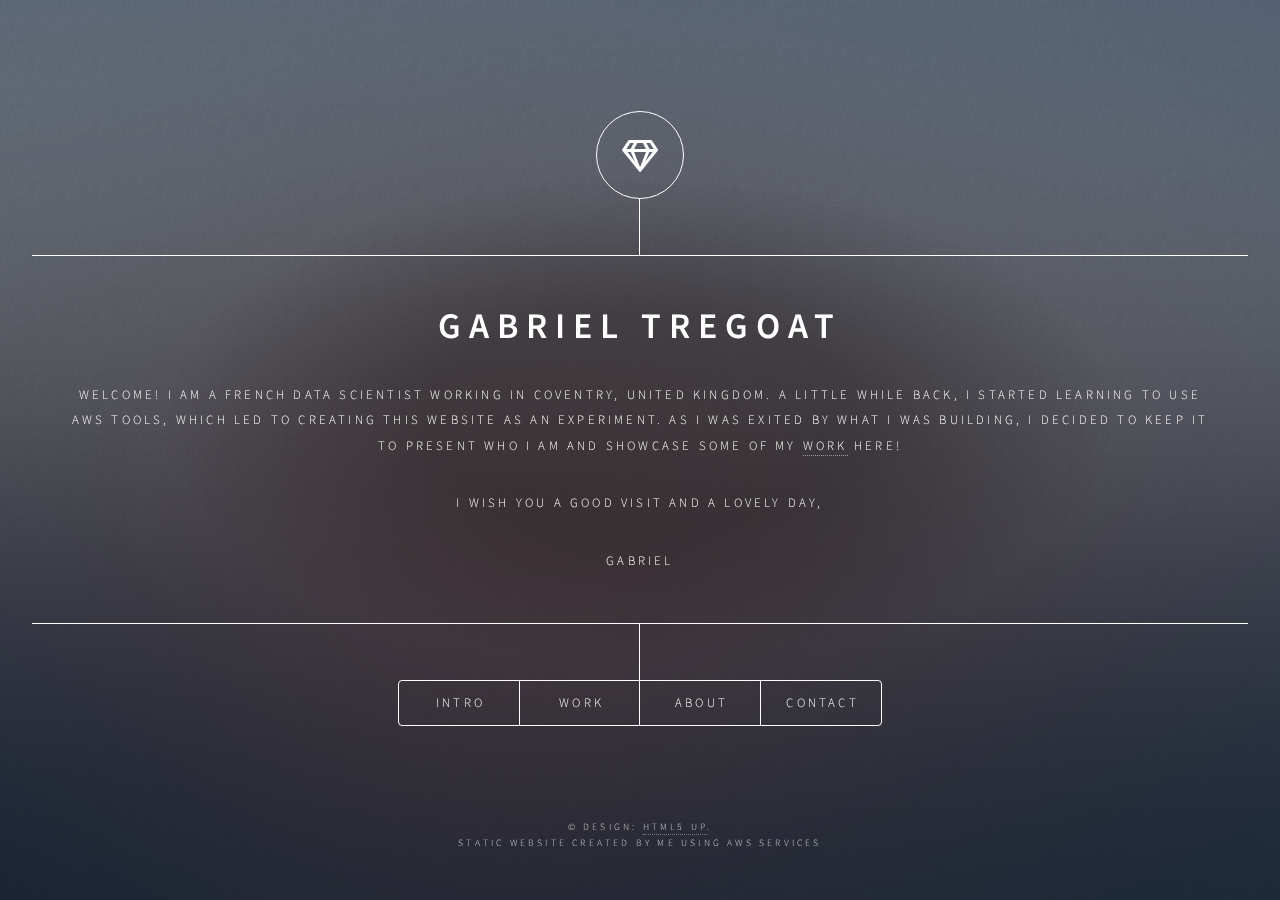
==== index.html @ 1efc9847 "Typo fix in data engineering toolKit, added photo for the "about" section, added docker in data engi" ====
<!DOCTYPE HTML>
<!--
	Dimension by HTML5 UP
	html5up.net | @ajlkn
	Free for personal and commercial use under the CCA 3.0 license (html5up.net/license)
-->
<html>
	<head>
		<title>Gabriel Tregoat</title>
		<meta charset="utf-8" />
		<meta name="viewport" content="width=device-width, initial-scale=1, user-scalable=no" />
		<link rel="stylesheet" href="assets/css/main.css" />
		<noscript><link rel="stylesheet" href="assets/css/noscript.css" /></noscript>
		<link rel="stylesheet" href="assets/css/main.css" />
		<link rel="shortcut icon" href="images/icon.ico" />
	</head>
	<body class="is-preload">

		<!-- Wrapper -->
			<div id="wrapper">

				<!-- Header -->
					<header id="header">
						<div class="logo">
							<span class="icon fa-gem"></span>
						</div>
						<div class="content">
							<div class="inner">
								<h1>Gabriel Tregoat</h1>
								<p><p> Welcome! I am a French data scientist working in Coventry, United Kingdom.
									A little while back, I started learning
									to use AWS tools, which led to creating this website
									as an experiment. As I was exited by what I was building, I decided to keep it to
									present who I am and showcase some of my <a href="#work">work</a> here!</p>
									<p>
									I wish you a good visit and a lovely day,
									</p>
								<p>
									Gabriel
								</p>
							</div>
						</div>
						<nav>
							<ul>
								<li><a href="#intro">Intro</a></li>
								<li><a href="#work">Work</a></li>
								<li><a href="#about">About</a></li>
								<li><a href="#contact">Contact</a></li>
								<!--<li><a href="#elements">Elements</a></li>-->
							</ul>
						</nav>
					</header>

				<!-- Main -->
					<div id="main">

						<!-- Intro -->
							<article id="intro">
								<h2 class="major">Intro</h2>
								<span class="image intro"><img src="images/me.jpg" alt="" /></span>
								<p style="margin-top: 30px">
								I am a data scientist working for Shell Energy in Coventry, United Kingdom, where I moved
								3 years ago. Originally from Paris, I went to study in Nantes to get a master's degree in
								engineering from Ecole Centrale de Nantes and another in business management from Audencia
								Business School. I then moved to the United States for a semester in Boston University,
								before joining Shell Energy in September 2017.
								</p>
								<p>
								My data science journey began when I interned in Telecom ParisTech in 2016. I was working
								creating an experiment to record EEG signals of people listening to music to retrieve the
								instrument they were focusing on (a paper was <a href="https://www.isca-speech.org/archive/SMM_2019/pdfs/SMM19_paper_17.pdf">published</a>!).
								</p>
								<p>
								At Shell Energy, my initial focus was Natural Language Processing, mainly sentiment
								analysis and text classification, often using deep learning (for which I have a keen interest).
								However, my projects vary in topic and recently my main focus has been binary classification
								in a problem where feature engineering is key.
								</p>
								<p>
								I am also a Cloud enthusiast (really, its the future, if not the present!). To understand
								it better and to be able to use cloud services, I have started learning AWS services
								about a year ago (sadly my free trial is over). This website is actually hosted on S3
								(other services are also used in the process but lets try to avoid a name dropping session
								in the intro!).
								</p>
								<p>
								On a more personal note, I love music and I have been practicing the guitar for around
								20 years. I particularly enjoy listening to progressive rock styles and jazz, playing
								in bands (in rehearsed settings or improvised jams), and writing music (I've written an
								album, of which two tracks were recorded!).
								</p>



							</article>

						<!-- Work -->
							<article id="work">
								<h2 class="major">Work</h2>
								<span class="image main"><img src="images/work.jpg" alt="" /></span>
								<!-- GitHub -->
								<h3 class="section"><img src="images/github.png" >  Github</h3>
								<a> <a href="https://github.com/gtregoat">Link to my GitHub account</a> </a></p>
								<p>Projects on my github include:
								<ul>
								  <li>Kaggle's titanic dataset with Spark on databricks</li>
								  <li>Catboost test: how it performs and model inspection intefrations (e.g. SHAP)</li>
							      <li>Quarantine popups, a Kivy (python) app that reminds me to exercise when I work from home.</li>
								  <li>This website, for which every push to master triggers a build and pushes it
								  to s3. </li>
								</ul>
								</p>
								<!-- Kaggle -->
								<h3 class="section"><img src="images/Kaggle_logo.png" width="75" height="25"></h3>
								<a> <a href="https://www.kaggle.com/gtregoat">Link to my Kaggle profile</a> </a></p>
								<p>Projects on Kaggle:
								<ul>
								  <li>Catboost notebook on the titanic dataset</li>
								  <li>spooky author identification (using fasttext, no notebook available)</li>
								</ul>
								</p>
							</article>

						<!-- About -->
							<article id="about">
								<h2 class="major">About</h2>
								<span class="image main"><img src="images/about.jpg" alt="" /></span>
							<h3 class="section">
							Technology stack
							</h3>
								<h4>General</h4>
							<table style="width:100%; table-layout: fixed;" >
							  <tr>
								<th style="width: 30%;"></th>
								<th style="width: 70%;"></th>
							  </tr>
							  <tr>
								<td><img src="images/python.png" style="width:100%"/></td>
								<td style="word-wrap: break-word;">
									Python has been my main programming language since 2016. I use it for creating
									machine learning models, data engineering and more general applications (creating
									web apps, UIs, dashboards...). Pluralsight score for core language: 240 (265
									for data analysis).
									<br>
									<img src="images/python_plur_cert.png" style="width: 100%">
								</td>

							  </tr>
								<tr>
								<td ><img src="images/pycharm_logo.png" style="width:30%; margin-right: 10px; vertical-align: middle"/>Pycharm</td>
								<td style="word-wrap: break-word;">Pycharm is my IDE of choice. I use it for python as well as for SQL, shell scripts,
									and web development.
								</td>
							  </tr>

								<tr>
								<td ><img src="images/terminal_logo.png" style="width:35%; margin-right: 10px; vertical-align: middle"/>Bash & Linux</td>
								<td style="word-wrap: break-word;">I use linux on a daily basis and write shell scripts to automate tasks and
									orchestrate jobs.
								</td>
							  </tr>

							<td ><img src="images/office_calc_logo.png" style="width:35%; margin-right: 10px; vertical-align: middle"/>Office tools</td>
								<td> Microsoft office suite, Google business suite, Lyx (LaTeX editor)
								</td>
							  </tr>

							</table>

							<h4>Machine learning toolkit</h4>
							<table style="width:100%; table-layout: fixed;" >
							  <tr>
								<th style="width: 30%;"></th>
								<th style="width: 70%;"></th>
							  </tr>
							  <tr>
								<td><img src="images/sklearn_logo.png" style="width:100%"/></td>
								<td style="word-wrap: break-word;">
									Scikit learn is one of the main libraries that I use, and I always write my code
									in accordance with the scikit learn API.
								</td></tr>
							<tr>
							<td><img src="images/XGBoost_logo.png" style="width:52%"/>Algorithms with sklearn</td>
								<td style="word-wrap: break-word;">
									I use other algorithms in conjunction with scikit learn (e.g. in a pipeline). These
									include XGBoost and Catboost (and I have a catboost test on my kaggle / git account!)
								</td>
								</tr>

							<tr>
							<td><img src="images/keras-tensorflow-logo.jpg" style="width:100%"/><br>Deep learning</td>
								<td style="word-wrap: break-word;">
									I use keras and tensorflow for building deep learning models. I have worked mainly
									on NLP projects (sentiment analysis, text classification, topic modelling).
								</td>
								</tr>

							<tr>
							<td><img src="images/cloud_logo.png" style="width:30%; margin-right: 10px; "/>Cloud tools</td>
								<td style="word-wrap: break-word;">
									I use AWS Sagemaker and its built in algorithms (e.g. DeepAR), as well as Databricks.
								</td>
								</tr>

							<tr>
							<td style="text-align: center"><img src="images/model_explainability.png" style="height: 70%; width: 100%; margin-right: 10px; margin-left: 20px; align-content: center"/>
								Explainability</td>
								<td style="word-wrap: break-word;">
								My tool of choice for explaining models is SHAP: it helps me explore how a variable influences
								the model's output, how important the variables are, and gives an idea of what variables
								explain a prediction and how they influenced it. Other good tools: LIME, ELI5.
								</td>
								</tr>

							</table>


							<h4>Data engineering toolkit</h4>
							<table style="width:100%; table-layout: fixed;" >
							  <tr>
								<th style="width: 30%;"></th>
								<th style="width: 70%;"></th>
							  </tr>

							  <tr>
								<td><img src="images/hadoop_logo.png" style="width:100%"/></td>
								<td style="word-wrap: break-word;">
								When transforming data, my main tool for heavy lifting is Hadoop, that I use mainly
								through Impala and Hive SQL languages. I also use web HDFS for custom python libraries
								for optimised data manipulation and loading outside of a hadoop cluster.
								</td></tr>

							<tr>
							<td><img src="images/pandas_logo.jpg" style="width:100%"/></td>
							<td style="word-wrap: break-word;">
							Pandas is my main data manipulation tool when using python, usually when the heavy lifting
							has been done in another parallel processing optimised tool (e.g. SQL).
							</td></tr>

							<tr>
							<td><img src="images/spark_logo.png" style="width:70%; margin-right: 10px; "/></td>
								<td style="word-wrap: break-word;">
									I occasionally use spark instead of the combination impala SQL + pandas. If I'm
									on a machine learning task, I usually end up using toPandas.
								</td>
								</tr>

							<tr>
							<td><img src="images/aws_logo.png" style="width:70%; margin-right: 10px; "/></td>
								<td style="word-wrap: break-word;">
								I currently mainly use serverless services such as s3, lambda, code pipeline... I am currently
								pursuing the cloud practitioner certification.
								</td>
								</tr>

							<tr>
							<td><img src="images/docker_logo.png" style="width:60%; "/></td>
								<td style="word-wrap: break-word;">
								I have basic docker knowledge that allows me to build an app once to run everywhere without
								fighting with python for dependencies or versions.
								</td>
							</tr>

							<tr>
							<td><img src="images/joblib_logo.svg" style="width:50%; "/></td>
								<td style="word-wrap: break-word;">
								I use joblib as my main parallel compute tool when coding in python. I also have an interest in Dask.
								</td>
								</tr>

							</table>

							<h4>Data Viz'</h4>
							<table style="width:100%; table-layout: fixed;" >
							  <tr>
								<th style="width: 30%;"></th>
								<th style="width: 70%;"></th>
							  </tr>

							  <tr>
								<td style="vertical-align: center; text-align: center"><img src="images/tableau.png" style="width:40%"/>Tableau</td>
								<td style="word-wrap: break-word;">
								I use Tableau for creating dashboards and stories to deliver insights to business stakeholders.
								</td></tr>

							<tr>
								<td><img src="images/dash_logo.png" style="width:100%"/></td>
								<td style="word-wrap: break-word;">
								I use Dash when I need custom data calculations or interactions that I could not get using Tableau.
								</td></tr>

							</table>

							</h4>
							<h3>Education</h3>
							<h4 class="section"><img src="images/logo_ecn.png" width=15% align="left" style="vertical-align: middle; margin-right: 10px">
								Master: Data processing applied to imagery, biomedical and audio </h4>
							<p>After learning the basics of various engineering topics, I specialised in data processing,
							mainly out of interest for audio at the time (as I am a musician, and I was doing sound engineering
							at a few concerts). This computer science speciality was heavy in Matlab and
							included machine learning courses which led me to pursue an internship
							then a career in this field.
							</p>

							<h4 class="section"><img src="images/logo_audencia.png" width=20% align="left" style="vertical-align: middle; margin-right: 10px">
								Master: business management</h4>
							<p>I studied business in parallel to my engineering education. After general business courses
							on a number of topics such as marketing and finance, I majored in management control as I
							strive to understand how operations are run, how all parts of a company tie together and
							how I can help with my technical skills.
							</p>

							<h4 class="section"><img src="images/boston-university-logo.png" width=12% align="left" style="vertical-align: middle; margin-right: 10px">
								Business management semester</h4>
							<p>I went to Boston University (Massachusetts, USA) to improve my business knowledge in
							several fields I was interested in, as well as see how things are done abroad. Among other things, I
							followed a course on startup finance where I learned to draft business plans to evaluate
							the benefits of a project, which perfected my financial piloting skills acquired at Audencia.
							I also learned project management techniques, of which I now follow the Agile methodology.
							</p>


							</article>

						<!-- Contact -->
							<article id="contact">
								<h2 class="major">Contact</h2>
								<form method="post" action="#">
									<div class="fields">
										<div class="field half">
											<label for="name">Name</label>
											<input type="text" name="name" id="name" />
										</div>
										<div class="field half">
											<label for="email">Email</label>
											<input type="text" name="email" id="email" />
										</div>
										<div class="field">
											<label for="message">Message</label>
											<textarea name="message" id="message" rows="4"></textarea>
										</div>
									</div>
									<ul class="actions">
										<li><input type="submit" value="Send Message" onClick="submitToAPI(event)" class="primary" /></li>
										<li><input type="reset" value="Reset" /></li>
									</ul>
								</form>
								<ul class="icons">
									<li><a href="#" class="icon brands fa-twitter"><span class="label">Twitter</span></a></li>
									<li><a href="#" class="icon brands fa-facebook-f"><span class="label">Facebook</span></a></li>
									<li><a href="#" class="icon brands fa-instagram"><span class="label">Instagram</span></a></li>
									<li><a href="#" class="icon brands fa-github"><span class="label">GitHub</span></a></li>
								</ul>
							</article>

						<!-- Elements -->
							<article id="elements">
								<h2 class="major">Elements</h2>

								<section>
									<h3 class="major">Text</h3>
									<p>This is <b>bold</b> and this is <strong>strong</strong>. This is <i>italic</i> and this is <em>emphasized</em>.
									This is <sup>superscript</sup> text and this is <sub>subscript</sub> text.
									This is <u>underlined</u> and this is code: <code>for (;;) { ... }</code>. Finally, <a href="#">this is a link</a>.</p>
									<hr />
									<h2>Heading Level 2</h2>
									<h3>Heading Level 3</h3>
									<h4>Heading Level 4</h4>
									<h5>Heading Level 5</h5>
									<h6>Heading Level 6</h6>
									<hr />
									<h4>Blockquote</h4>
									<blockquote>Fringilla nisl. Donec accumsan interdum nisi, quis tincidunt felis sagittis eget tempus euismod. Vestibulum ante ipsum primis in faucibus vestibulum. Blandit adipiscing eu felis iaculis volutpat ac adipiscing accumsan faucibus. Vestibulum ante ipsum primis in faucibus lorem ipsum dolor sit amet nullam adipiscing eu felis.</blockquote>
									<h4>Preformatted</h4>
									<pre><code>i = 0;

while (!deck.isInOrder()) {
    print 'Iteration ' + i;
    deck.shuffle();
    i++;
}

print 'It took ' + i + ' iterations to sort the deck.';</code></pre>
								</section>

								<section>
									<h3 class="major">Lists</h3>

									<h4>Unordered</h4>
									<ul>
										<li>Dolor pulvinar etiam.</li>
										<li>Sagittis adipiscing.</li>
										<li>Felis enim feugiat.</li>
									</ul>

									<h4>Alternate</h4>
									<ul class="alt">
										<li>Dolor pulvinar etiam.</li>
										<li>Sagittis adipiscing.</li>
										<li>Felis enim feugiat.</li>
									</ul>

									<h4>Ordered</h4>
									<ol>
										<li>Dolor pulvinar etiam.</li>
										<li>Etiam vel felis viverra.</li>
										<li>Felis enim feugiat.</li>
										<li>Dolor pulvinar etiam.</li>
										<li>Etiam vel felis lorem.</li>
										<li>Felis enim et feugiat.</li>
									</ol>
									<h4>Icons</h4>
									<ul class="icons">
										<li><a href="#" class="icon brands fa-twitter"><span class="label">Twitter</span></a></li>
										<li><a href="#" class="icon brands fa-facebook-f"><span class="label">Facebook</span></a></li>
										<li><a href="#" class="icon brands fa-instagram"><span class="label">Instagram</span></a></li>
										<li><a href="#" class="icon brands fa-github"><span class="label">Github</span></a></li>
									</ul>

									<h4>Actions</h4>
									<ul class="actions">
										<li><a href="#" class="button primary">Default</a></li>
										<li><a href="#" class="button">Default</a></li>
									</ul>
									<ul class="actions stacked">
										<li><a href="#" class="button primary">Default</a></li>
										<li><a href="#" class="button">Default</a></li>
									</ul>
								</section>

								<section>
									<h3 class="major">Table</h3>
									<h4>Default</h4>
									<div class="table-wrapper">
										<table>
											<thead>
												<tr>
													<th>Name</th>
													<th>Description</th>
													<th>Price</th>
												</tr>
											</thead>
											<tbody>
												<tr>
													<td>Item One</td>
													<td>Ante turpis integer aliquet porttitor.</td>
													<td>29.99</td>
												</tr>
												<tr>
													<td>Item Two</td>
													<td>Vis ac commodo adipiscing arcu aliquet.</td>
													<td>19.99</td>
												</tr>
												<tr>
													<td>Item Three</td>
													<td> Morbi faucibus arcu accumsan lorem.</td>
													<td>29.99</td>
												</tr>
												<tr>
													<td>Item Four</td>
													<td>Vitae integer tempus condimentum.</td>
													<td>19.99</td>
												</tr>
												<tr>
													<td>Item Five</td>
													<td>Ante turpis integer aliquet porttitor.</td>
													<td>29.99</td>
												</tr>
											</tbody>
											<tfoot>
												<tr>
													<td colspan="2"></td>
													<td>100.00</td>
												</tr>
											</tfoot>
										</table>
									</div>

									<h4>Alternate</h4>
									<div class="table-wrapper">
										<table class="alt">
											<thead>
												<tr>
													<th>Name</th>
													<th>Description</th>
													<th>Price</th>
												</tr>
											</thead>
											<tbody>
												<tr>
													<td>Item One</td>
													<td>Ante turpis integer aliquet porttitor.</td>
													<td>29.99</td>
												</tr>
												<tr>
													<td>Item Two</td>
													<td>Vis ac commodo adipiscing arcu aliquet.</td>
													<td>19.99</td>
												</tr>
												<tr>
													<td>Item Three</td>
													<td> Morbi faucibus arcu accumsan lorem.</td>
													<td>29.99</td>
												</tr>
												<tr>
													<td>Item Four</td>
													<td>Vitae integer tempus condimentum.</td>
													<td>19.99</td>
												</tr>
												<tr>
													<td>Item Five</td>
													<td>Ante turpis integer aliquet porttitor.</td>
													<td>29.99</td>
												</tr>
											</tbody>
											<tfoot>
												<tr>
													<td colspan="2"></td>
													<td>100.00</td>
												</tr>
											</tfoot>
										</table>
									</div>
								</section>

								<section>
									<h3 class="major">Buttons</h3>
									<ul class="actions">
										<li><a href="#" class="button primary">Primary</a></li>
										<li><a href="#" class="button">Default</a></li>
									</ul>
									<ul class="actions">
										<li><a href="#" class="button">Default</a></li>
										<li><a href="#" class="button small">Small</a></li>
									</ul>
									<ul class="actions">
										<li><a href="#" class="button primary icon solid fa-download">Icon</a></li>
										<li><a href="#" class="button icon solid fa-download">Icon</a></li>
									</ul>
									<ul class="actions">
										<li><span class="button primary disabled">Disabled</span></li>
										<li><span class="button disabled">Disabled</span></li>
									</ul>
								</section>

								<section>
									<h3 class="major">Form</h3>
									<form method="post" action="#">
										<div class="fields">
											<div class="field half">
												<label for="demo-name">Name</label>
												<input type="text" name="demo-name" id="demo-name" value="" placeholder="Jane Doe" />
											</div>
											<div class="field half">
												<label for="demo-email">Email</label>
												<input type="email" name="demo-email" id="demo-email" value="" placeholder="jane@untitled.tld" />
											</div>
											<div class="field">
												<label for="demo-category">Category</label>
												<select name="demo-category" id="demo-category">
													<option value="">-</option>
													<option value="1">Manufacturing</option>
													<option value="1">Shipping</option>
													<option value="1">Administration</option>
													<option value="1">Human Resources</option>
												</select>
											</div>
											<div class="field half">
												<input type="radio" id="demo-priority-low" name="demo-priority" checked>
												<label for="demo-priority-low">Low</label>
											</div>
											<div class="field half">
												<input type="radio" id="demo-priority-high" name="demo-priority">
												<label for="demo-priority-high">High</label>
											</div>
											<div class="field half">
												<input type="checkbox" id="demo-copy" name="demo-copy">
												<label for="demo-copy">Email me a copy</label>
											</div>
											<div class="field half">
												<input type="checkbox" id="demo-human" name="demo-human" checked>
												<label for="demo-human">Not a robot</label>
											</div>
											<div class="field">
												<label for="demo-message">Message</label>
												<textarea name="demo-message" id="demo-message" placeholder="Enter your message" rows="6"></textarea>
											</div>
										</div>
										<ul class="actions">
											<li><input type="submit" value="Send Message" class="primary" /></li>
											<li><input type="reset" value="Reset" /></li>
										</ul>
									</form>
								</section>

							</article>

					</div>

				<!-- Footer -->
					<footer id="footer">
						<p class="copyright">&copy; Design: <a href="https://html5up.net">HTML5 UP</a>.</p>
						<p class="copyright"> Static website created by me using AWS services</p>
					</footer>

			</div>

		<!-- BG -->
			<div id="bg"></div>

		<!-- Scripts -->
			<script src="assets/js/jquery.min.js"></script>
			<script src="assets/js/browser.min.js"></script>
			<script src="assets/js/breakpoints.min.js"></script>
			<script src="assets/js/util.js"></script>
			<script src="assets/js/main.js"></script>

	</body>
</html>
---- assets/css/main.css ----
@import url(fontawesome-all.min.css);
@import url("https://fonts.googleapis.com/css?family=Source+Sans+Pro:300italic,600italic,300,600");

/*
	Dimension by HTML5 UP
	html5up.net | @ajlkn
	Free for personal and commercial use under the CCA 3.0 license (html5up.net/license)
*/

html, body, div, span, applet, object,
iframe, h1, h2, h3, h4, h5, h6, p, blockquote,
pre, a, abbr, acronym, address, big, cite,
code, del, dfn, em, img, ins, kbd, q, s, samp,
small, strike, strong, sub, sup, tt, var, b,
u, i, center, dl, dt, dd, ol, ul, li, fieldset,
form, label, legend, table, caption, tbody,
tfoot, thead, tr, th, td, article, aside,
canvas, details, embed, figure, figcaption,
footer, header, hgroup, menu, nav, output, ruby,
section, summary, time, mark, audio, video {
	margin: 0;
	padding: 0;
	border: 0;
	font-size: 100%;
	font: inherit;
	vertical-align: baseline;}

article, aside, details, figcaption, figure,
footer, header, hgroup, menu, nav, section {
	display: block;}

body {
	line-height: 1;
}

ol, ul {
	list-style: none;
}

blockquote, q {
	quotes: none;
}

	blockquote:before, blockquote:after, q:before, q:after {
		content: '';
		content: none;
	}

table {
	border-collapse: collapse;
	border-spacing: 0;
}

body {
	-webkit-text-size-adjust: none;
}

mark {
	background-color: transparent;
	color: inherit;
}

input::-moz-focus-inner {
	border: 0;
	padding: 0;
}

input, select, textarea {
	-moz-appearance: none;
	-webkit-appearance: none;
	-ms-appearance: none;
	appearance: none;
}

/* Basic */

	@-ms-viewport {
		width: device-width;
	}

	@media screen and (max-width: 480px) {

		html, body {
			min-width: 320px;
		}

	}

	html {
		box-sizing: border-box;
	}

	*, *:before, *:after {
		box-sizing: inherit;
	}

	body {
		background: #1b1f22;
	}

		body.is-preload *, body.is-preload *:before, body.is-preload *:after {
			-moz-animation: none !important;
			-webkit-animation: none !important;
			-ms-animation: none !important;
			animation: none !important;
			-moz-transition: none !important;
			-webkit-transition: none !important;
			-ms-transition: none !important;
			transition: none !important;
		}

/* Type */

	html {
		font-size: 16pt;
	}

		@media screen and (max-width: 1680px) {

			html {
				font-size: 12pt;
			}

		}

		@media screen and (max-width: 736px) {

			html {
				font-size: 11pt;
			}

		}

		@media screen and (max-width: 360px) {

			html {
				font-size: 10pt;
			}

		}

	body, input, select, textarea {
		color: #ffffff;
		font-family: "Source Sans Pro", sans-serif;
		font-weight: 300;
		font-size: 1rem;
		line-height: 1.65;
	}

	a {
		-moz-transition: color 0.2s ease-in-out, background-color 0.2s ease-in-out, border-bottom-color 0.2s ease-in-out;
		-webkit-transition: color 0.2s ease-in-out, background-color 0.2s ease-in-out, border-bottom-color 0.2s ease-in-out;
		-ms-transition: color 0.2s ease-in-out, background-color 0.2s ease-in-out, border-bottom-color 0.2s ease-in-out;
		transition: color 0.2s ease-in-out, background-color 0.2s ease-in-out, border-bottom-color 0.2s ease-in-out;
		border-bottom: dotted 1px rgba(255, 255, 255, 0.5);
		text-decoration: none;
		color: inherit;
	}

		a:hover {
			border-bottom-color: transparent;
		}

	strong, b {
		color: #ffffff;
		font-weight: 600;
	}

	em, i {
		font-style: italic;
	}

	p {
		margin: 0 0 2rem 0;
	}

	h1, h2, h3, h4, h5, h6 {
		color: #ffffff;
		font-weight: 600;
		line-height: 1.5;
		margin: 0 0 1rem 0;
		text-transform: uppercase;
		letter-spacing: 0.2rem;
	}

		h1 a, h2 a, h3 a, h4 a, h5 a, h6 a {
			color: inherit;
			text-decoration: none;
		}

		h1.major, h2.major, h3.major, h4.major, h5.major, h6.major {
			border-bottom: solid 1px #ffffff;
			width: -moz-max-content;
			width: -webkit-max-content;
			width: -ms-max-content;
			width: max-content;
			padding-bottom: 0.5rem;
			margin: 0 0 2rem 0;
		}

	h1 {
		font-size: 2.25rem;
		line-height: 1.3;
		letter-spacing: 0.5rem;
	}

	h2 {
		font-size: 1.5rem;
		line-height: 1.4;
		letter-spacing: 0.5rem;
	}

	h3 {
		font-size: 1rem;
	}

	h4 {
		font-size: 0.8rem;
	}

	h5 {
		font-size: 0.7rem;
	}

	h6 {
		font-size: 0.6rem;
	}

	@media screen and (max-width: 736px) {

		h1 {
			font-size: 1.75rem;
			line-height: 1.4;
		}

		h2 {
			font-size: 1.25em;
			line-height: 1.5;
		}

	}

	sub {
		font-size: 0.8rem;
		position: relative;
		top: 0.5rem;
	}

	sup {
		font-size: 0.8rem;
		position: relative;
		top: -0.5rem;
	}

	blockquote {
		border-left: solid 4px #ffffff;
		font-style: italic;
		margin: 0 0 2rem 0;
		padding: 0.5rem 0 0.5rem 2rem;
	}

	code {
		background: rgba(255, 255, 255, 0.075);
		border-radius: 4px;
		font-family: "Courier New", monospace;
		font-size: 0.9rem;
		margin: 0 0.25rem;
		padding: 0.25rem 0.65rem;
	}

	pre {
		-webkit-overflow-scrolling: touch;
		font-family: "Courier New", monospace;
		font-size: 0.9rem;
		margin: 0 0 2rem 0;
	}

		pre code {
			display: block;
			line-height: 1.75;
			padding: 1rem 1.5rem;
			overflow-x: auto;
		}

	hr {
		border: 0;
		border-bottom: solid 1px #ffffff;
		margin: 2.75rem 0;
	}

	.align-left {
		text-align: left;
	}

	.align-center {
		text-align: center;
	}

	.align-right {
		text-align: right;
	}

/* Form */

	form {
		margin: 0 0 2rem 0;
	}

		form > :last-child {
			margin-bottom: 0;
		}

		form > .fields {
			display: -moz-flex;
			display: -webkit-flex;
			display: -ms-flex;
			display: flex;
			-moz-flex-wrap: wrap;
			-webkit-flex-wrap: wrap;
			-ms-flex-wrap: wrap;
			flex-wrap: wrap;
			width: calc(100% + 3rem);
			margin: -1.5rem 0 2rem -1.5rem;
		}

			form > .fields > .field {
				-moz-flex-grow: 0;
				-webkit-flex-grow: 0;
				-ms-flex-grow: 0;
				flex-grow: 0;
				-moz-flex-shrink: 0;
				-webkit-flex-shrink: 0;
				-ms-flex-shrink: 0;
				flex-shrink: 0;
				padding: 1.5rem 0 0 1.5rem;
				width: calc(100% - 1.5rem);
			}

				form > .fields > .field.half {
					width: calc(50% - 0.75rem);
				}

				form > .fields > .field.third {
					width: calc(100%/3 - 0.5rem);
				}

				form > .fields > .field.quarter {
					width: calc(25% - 0.375rem);
				}

		@media screen and (max-width: 480px) {

			form > .fields {
				width: calc(100% + 3rem);
				margin: -1.5rem 0 2rem -1.5rem;
			}

				form > .fields > .field {
					padding: 1.5rem 0 0 1.5rem;
					width: calc(100% - 1.5rem);
				}

					form > .fields > .field.half {
						width: calc(100% - 1.5rem);
					}

					form > .fields > .field.third {
						width: calc(100% - 1.5rem);
					}

					form > .fields > .field.quarter {
						width: calc(100% - 1.5rem);
					}

		}

	label {
		color: #ffffff;
		display: block;
		font-size: 0.8rem;
		font-weight: 300;
		letter-spacing: 0.2rem;
		line-height: 1.5;
		margin: 0 0 1rem 0;
		text-transform: uppercase;
	}

	input[type="text"],
	input[type="password"],
	input[type="email"],
	input[type="tel"],
	select,
	textarea {
		-moz-appearance: none;
		-webkit-appearance: none;
		-ms-appearance: none;
		appearance: none;
		-moz-transition: border-color 0.2s ease-in-out, box-shadow 0.2s ease-in-out, background-color 0.2s ease-in-out;
		-webkit-transition: border-color 0.2s ease-in-out, box-shadow 0.2s ease-in-out, background-color 0.2s ease-in-out;
		-ms-transition: border-color 0.2s ease-in-out, box-shadow 0.2s ease-in-out, background-color 0.2s ease-in-out;
		transition: border-color 0.2s ease-in-out, box-shadow 0.2s ease-in-out, background-color 0.2s ease-in-out;
		background-color: transparent;
		border-radius: 4px;
		border: solid 1px #ffffff;
		color: inherit;
		display: block;
		outline: 0;
		padding: 0 1rem;
		text-decoration: none;
		width: 100%;
	}

		input[type="text"]:invalid,
		input[type="password"]:invalid,
		input[type="email"]:invalid,
		input[type="tel"]:invalid,
		select:invalid,
		textarea:invalid {
			box-shadow: none;
		}

		input[type="text"]:focus,
		input[type="password"]:focus,
		input[type="email"]:focus,
		input[type="tel"]:focus,
		select:focus,
		textarea:focus {
			background: rgba(255, 255, 255, 0.075);
			border-color: #ffffff;
			box-shadow: 0 0 0 1px #ffffff;
		}

	select {
		background-image: url("data:image/svg+xml;charset=utf8,%3Csvg xmlns='http://www.w3.org/2000/svg' width='40' height='40' preserveAspectRatio='none' viewBox='0 0 40 40'%3E%3Cpath d='M9.4,12.3l10.4,10.4l10.4-10.4c0.2-0.2,0.5-0.4,0.9-0.4c0.3,0,0.6,0.1,0.9,0.4l3.3,3.3c0.2,0.2,0.4,0.5,0.4,0.9 c0,0.4-0.1,0.6-0.4,0.9L20.7,31.9c-0.2,0.2-0.5,0.4-0.9,0.4c-0.3,0-0.6-0.1-0.9-0.4L4.3,17.3c-0.2-0.2-0.4-0.5-0.4-0.9 c0-0.4,0.1-0.6,0.4-0.9l3.3-3.3c0.2-0.2,0.5-0.4,0.9-0.4S9.1,12.1,9.4,12.3z' fill='%23ffffff' /%3E%3C/svg%3E");
		background-size: 1.25rem;
		background-repeat: no-repeat;
		background-position: calc(100% - 1rem) center;
		height: 2.75rem;
		padding-right: 2.75rem;
		text-overflow: ellipsis;
	}

		select option {
			color: #ffffff;
			background: #1b1f22;
		}

		select:focus::-ms-value {
			background-color: transparent;
		}

		select::-ms-expand {
			display: none;
		}

	input[type="text"],
	input[type="password"],
	input[type="email"],
	select {
		height: 2.75rem;
	}

	textarea {
		padding: 0.75rem 1rem;
	}

	input[type="checkbox"],
	input[type="radio"] {
		-moz-appearance: none;
		-webkit-appearance: none;
		-ms-appearance: none;
		appearance: none;
		display: block;
		float: left;
		margin-right: -2rem;
		opacity: 0;
		width: 1rem;
		z-index: -1;
	}

		input[type="checkbox"] + label,
		input[type="radio"] + label {
			text-decoration: none;
			-moz-user-select: none;
			-webkit-user-select: none;
			-ms-user-select: none;
			user-select: none;
			color: #ffffff;
			cursor: pointer;
			display: inline-block;
			font-size: 0.8rem;
			font-weight: 300;
			margin: 0 0 0.5rem 0;
			padding-left: 2.65rem;
			padding-right: 0.75rem;
			position: relative;
		}

			input[type="checkbox"] + label:before,
			input[type="radio"] + label:before {
				-moz-osx-font-smoothing: grayscale;
				-webkit-font-smoothing: antialiased;
				display: inline-block;
				font-style: normal;
				font-variant: normal;
				text-rendering: auto;
				line-height: 1;
				text-transform: none !important;
				font-family: 'Font Awesome 5 Free';
				font-weight: 900;
			}

			input[type="checkbox"] + label:before,
			input[type="radio"] + label:before {
				-moz-transition: border-color 0.2s ease-in-out, box-shadow 0.2s ease-in-out, background-color 0.2s ease-in-out;
				-webkit-transition: border-color 0.2s ease-in-out, box-shadow 0.2s ease-in-out, background-color 0.2s ease-in-out;
				-ms-transition: border-color 0.2s ease-in-out, box-shadow 0.2s ease-in-out, background-color 0.2s ease-in-out;
				transition: border-color 0.2s ease-in-out, box-shadow 0.2s ease-in-out, background-color 0.2s ease-in-out;
				border-radius: 4px;
				border: solid 1px #ffffff;
				content: '';
				display: inline-block;
				height: 1.65rem;
				left: 0;
				line-height: 1.65rem;
				position: absolute;
				text-align: center;
				top: -0.15rem;
				width: 1.65rem;
			}

		input[type="checkbox"]:checked + label:before,
		input[type="radio"]:checked + label:before {
			background: #ffffff !important;
			border-color: #ffffff !important;
			color: #1b1f22;
			content: '\f00c';
		}

		input[type="checkbox"]:focus + label:before,
		input[type="radio"]:focus + label:before {
			background: rgba(255, 255, 255, 0.075);
			border-color: #ffffff;
			box-shadow: 0 0 0 1px #ffffff;
		}

	input[type="checkbox"] + label:before {
		border-radius: 4px;
	}

	input[type="radio"] + label:before {
		border-radius: 100%;
	}

	::-webkit-input-placeholder {
		color: rgba(255, 255, 255, 0.5) !important;
		opacity: 1.0;
	}

	:-moz-placeholder {
		color: rgba(255, 255, 255, 0.5) !important;
		opacity: 1.0;
	}

	::-moz-placeholder {
		color: rgba(255, 255, 255, 0.5) !important;
		opacity: 1.0;
	}

	:-ms-input-placeholder {
		color: rgba(255, 255, 255, 0.5) !important;
		opacity: 1.0;
	}

	.formerize-placeholder {
		color: rgba(255, 255, 255, 0.5) !important;
		opacity: 1.0;
	}

/* Box */

	.box {
		border-radius: 4px;
		border: solid 1px #ffffff;
		margin-bottom: 2rem;
		padding: 1.5em;
	}

		.box > :last-child,
		.box > :last-child > :last-child,
		.box > :last-child > :last-child > :last-child {
			margin-bottom: 0;
		}

		.box.alt {
			border: 0;
			border-radius: 0;
			padding: 0;
		}

/* Icon */

	.icon {
		text-decoration: none;
		border-bottom: none;
		position: relative;
	}

		.icon:before {
			-moz-osx-font-smoothing: grayscale;
			-webkit-font-smoothing: antialiased;
			display: inline-block;
			font-style: normal;
			font-variant: normal;
			text-rendering: auto;
			line-height: 1;
			text-transform: none !important;
			font-family: 'Font Awesome 5 Free';
			font-weight: 400;
		}

		.icon > .label {
			display: none;
		}

		.icon:before {
			line-height: inherit;
		}

		.icon.solid:before {
			font-weight: 900;
		}

		.icon.brands:before {
			font-family: 'Font Awesome 5 Brands';
		}

/* Image */

	.image {
		border-radius: 4px;
		border: 0;
		display: inline-block;
		position: relative;
	}

		.image:before {
			pointer-events: none;
			background-image: url("../../images/overlay.png");
			background-color: rgba(19, 21, 25, 0.5);
			border-radius: 4px;
			content: '';
			display: block;
			height: 100%;
			left: 0;
			opacity: 0.5;
			position: absolute;
			top: 0;
			width: 100%;
		}

		.image img {
			border-radius: 4px;
			display: block;
		}

		.image.left, .image.right {
			max-width: 40%;
		}

			.image.left img, .image.right img {
				width: 100%;
			}

		.image.left {
			float: left;
			padding: 0 1.5em 1em 0;
			top: 0.25em;
		}

		.image.right {
			float: right;
			padding: 0 0 1em 1.5em;
			top: 0.25em;
		}

		.image.fit {
			display: block;
			margin: 0 0 2rem 0;
			width: 100%;
		}

			.image.fit img {
				width: 100%;
			}

		.image.main {
			display: block;
			margin: 2.5rem 0;
			width: 100%;
		}

			.image.main img {
				width: 100%;
			}

		@media screen and (max-width: 736px) {

			.image.main {
				margin: 2rem 0;
			}

		}

		@media screen and (max-width: 480px) {

			.image.main {
				margin: 1.5rem 0;
			}

		}

/* List */

	ol {
		list-style: decimal;
		margin: 0 0 2rem 0;
		padding-left: 1.25em;
	}

		ol li {
			padding-left: 0.25em;
		}

	ul {
		list-style: disc;
		margin: 0 0 2rem 0;
		padding-left: 1em;
	}

		ul li {
			padding-left: 0.5em;
		}

		ul.alt {
			list-style: none;
			padding-left: 0;
		}

			ul.alt li {
				border-top: solid 1px #ffffff;
				padding: 0.5em 0;
			}

				ul.alt li:first-child {
					border-top: 0;
					padding-top: 0;
				}

	dl {
		margin: 0 0 2rem 0;
	}

		dl dt {
			display: block;
			font-weight: 600;
			margin: 0 0 1rem 0;
		}

		dl dd {
			margin-left: 2rem;
		}

/* Actions */

	ul.actions {
		display: -moz-flex;
		display: -webkit-flex;
		display: -ms-flex;
		display: flex;
		cursor: default;
		list-style: none;
		margin-left: -1rem;
		padding-left: 0;
	}

		ul.actions li {
			padding: 0 0 0 1rem;
			vertical-align: middle;
		}

		ul.actions.special {
			-moz-justify-content: center;
			-webkit-justify-content: center;
			-ms-justify-content: center;
			justify-content: center;
			width: 100%;
			margin-left: 0;
		}

			ul.actions.special li:first-child {
				padding-left: 0;
			}

		ul.actions.stacked {
			-moz-flex-direction: column;
			-webkit-flex-direction: column;
			-ms-flex-direction: column;
			flex-direction: column;
			margin-left: 0;
		}

			ul.actions.stacked li {
				padding: 1.3rem 0 0 0;
			}

				ul.actions.stacked li:first-child {
					padding-top: 0;
				}

		ul.actions.fit {
			width: calc(100% + 1rem);
		}

			ul.actions.fit li {
				-moz-flex-grow: 1;
				-webkit-flex-grow: 1;
				-ms-flex-grow: 1;
				flex-grow: 1;
				-moz-flex-shrink: 1;
				-webkit-flex-shrink: 1;
				-ms-flex-shrink: 1;
				flex-shrink: 1;
				width: 100%;
			}

				ul.actions.fit li > * {
					width: 100%;
				}

			ul.actions.fit.stacked {
				width: 100%;
			}

		@media screen and (max-width: 480px) {

			ul.actions:not(.fixed) {
				-moz-flex-direction: column;
				-webkit-flex-direction: column;
				-ms-flex-direction: column;
				flex-direction: column;
				margin-left: 0;
				width: 100% !important;
			}

				ul.actions:not(.fixed) li {
					-moz-flex-grow: 1;
					-webkit-flex-grow: 1;
					-ms-flex-grow: 1;
					flex-grow: 1;
					-moz-flex-shrink: 1;
					-webkit-flex-shrink: 1;
					-ms-flex-shrink: 1;
					flex-shrink: 1;
					padding: 1rem 0 0 0;
					text-align: center;
					width: 100%;
				}

					ul.actions:not(.fixed) li > * {
						width: 100%;
					}

					ul.actions:not(.fixed) li:first-child {
						padding-top: 0;
					}

					ul.actions:not(.fixed) li input[type="submit"],
					ul.actions:not(.fixed) li input[type="reset"],
					ul.actions:not(.fixed) li input[type="button"],
					ul.actions:not(.fixed) li button,
					ul.actions:not(.fixed) li .button {
						width: 100%;
					}

						ul.actions:not(.fixed) li input[type="submit"].icon:before,
						ul.actions:not(.fixed) li input[type="reset"].icon:before,
						ul.actions:not(.fixed) li input[type="button"].icon:before,
						ul.actions:not(.fixed) li button.icon:before,
						ul.actions:not(.fixed) li .button.icon:before {
							margin-left: -0.5em;
						}

		}

/* Icons */

	ul.icons {
		cursor: default;
		list-style: none;
		padding-left: 0;
	}

		ul.icons li {
			display: inline-block;
			padding: 0 0.75em 0 0;
		}

			ul.icons li:last-child {
				padding-right: 0;
			}

			ul.icons li a {
				border-radius: 100%;
				box-shadow: inset 0 0 0 1px #ffffff;
				display: inline-block;
				height: 2.25rem;
				line-height: 2.25rem;
				text-align: center;
				width: 2.25rem;
			}

				ul.icons li a:hover {
					background-color: rgba(255, 255, 255, 0.075);
				}

				ul.icons li a:active {
					background-color: rgba(255, 255, 255, 0.175);
				}

/* Table */

	.table-wrapper {
		-webkit-overflow-scrolling: touch;
		overflow-x: auto;
	}

	table {
		margin: 0 0 2rem 0;
		width: 100%;
	}

		table tbody tr {
			border: solid 1px #ffffff;
			border-left: 0;
			border-right: 0;
		}

			table tbody tr:nth-child(2n + 1) {
				background-color: rgba(255, 255, 255, 0.075);
			}

		table td {
			padding: 0.75em 0.75em;
		}

		table th {
			color: #ffffff;
			font-size: 0.9em;
			font-weight: 600;
			padding: 0 0.75em 0.75em 0.75em;
			text-align: left;
		}

		table thead {
			border-bottom: solid 2px #ffffff;
		}

		table tfoot {
			border-top: solid 2px #ffffff;
		}

		table.alt {
			border-collapse: separate;
		}

			table.alt tbody tr td {
				border: solid 1px #ffffff;
				border-left-width: 0;
				border-top-width: 0;
			}

				table.alt tbody tr td:first-child {
					border-left-width: 1px;
				}

			table.alt tbody tr:first-child td {
				border-top-width: 1px;
			}

			table.alt thead {
				border-bottom: 0;
			}

			table.alt tfoot {
				border-top: 0;
			}

/* Button */

	input[type="submit"],
	input[type="reset"],
	input[type="button"],
	button,
	.button {
		-moz-appearance: none;
		-webkit-appearance: none;
		-ms-appearance: none;
		appearance: none;
		-moz-transition: background-color 0.2s ease-in-out, color 0.2s ease-in-out;
		-webkit-transition: background-color 0.2s ease-in-out, color 0.2s ease-in-out;
		-ms-transition: background-color 0.2s ease-in-out, color 0.2s ease-in-out;
		transition: background-color 0.2s ease-in-out, color 0.2s ease-in-out;
		background-color: transparent;
		border-radius: 4px;
		border: 0;
		box-shadow: inset 0 0 0 1px #ffffff;
		color: #ffffff !important;
		cursor: pointer;
		display: inline-block;
		font-size: 0.8rem;
		font-weight: 300;
		height: 2.75rem;
		letter-spacing: 0.2rem;
		line-height: 2.75rem;
		outline: 0;
		padding: 0 1.25rem 0 1.35rem;
		text-align: center;
		text-decoration: none;
		text-transform: uppercase;
		white-space: nowrap;
	}

		input[type="submit"]:hover,
		input[type="reset"]:hover,
		input[type="button"]:hover,
		button:hover,
		.button:hover {
			background-color: rgba(255, 255, 255, 0.075);
		}

		input[type="submit"]:active,
		input[type="reset"]:active,
		input[type="button"]:active,
		button:active,
		.button:active {
			background-color: rgba(255, 255, 255, 0.175);
		}

		input[type="submit"].icon:before,
		input[type="reset"].icon:before,
		input[type="button"].icon:before,
		button.icon:before,
		.button.icon:before {
			margin-right: 0.5em;
		}

		input[type="submit"].fit,
		input[type="reset"].fit,
		input[type="button"].fit,
		button.fit,
		.button.fit {
			width: 100%;
		}

		input[type="submit"].small,
		input[type="reset"].small,
		input[type="button"].small,
		button.small,
		.button.small {
			font-size: 0.6rem;
			height: 2.0625rem;
			line-height: 2.0625rem;
		}

		input[type="submit"].primary,
		input[type="reset"].primary,
		input[type="button"].primary,
		button.primary,
		.button.primary {
			background-color: #ffffff;
			color: #1b1f22 !important;
			font-weight: 600;
		}

		input[type="submit"].disabled, input[type="submit"]:disabled,
		input[type="reset"].disabled,
		input[type="reset"]:disabled,
		input[type="button"].disabled,
		input[type="button"]:disabled,
		button.disabled,
		button:disabled,
		.button.disabled,
		.button:disabled {
			pointer-events: none;
			cursor: default;
			opacity: 0.25;
		}

	input[type="submit"],
	input[type="reset"],
	input[type="button"],
	button {
		line-height: calc(2.75rem - 2px);
	}

/* BG */

	#bg {
		-moz-transform: scale(1.0);
		-webkit-transform: scale(1.0);
		-ms-transform: scale(1.0);
		transform: scale(1.0);
		-webkit-backface-visibility: hidden;
		position: fixed;
		top: 0;
		left: 0;
		width: 100%;
		height: 100vh;
		z-index: 1;
	}

		#bg:before, #bg:after {
			content: '';
			display: block;
			position: absolute;
			top: 0;
			left: 0;
			width: 100%;
			height: 100%;
		}

		#bg:before {
			-moz-transition: background-color 2.5s ease-in-out;
			-webkit-transition: background-color 2.5s ease-in-out;
			-ms-transition: background-color 2.5s ease-in-out;
			transition: background-color 2.5s ease-in-out;
			-moz-transition-delay: 0.75s;
			-webkit-transition-delay: 0.75s;
			-ms-transition-delay: 0.75s;
			transition-delay: 0.75s;
			background-image: linear-gradient(to top, rgba(19, 21, 25, 0.5), rgba(19, 21, 25, 0.5)), url("../../images/overlay.png");
			background-size: auto, 256px 256px;
			background-position: center, center;
			background-repeat: no-repeat, repeat;
			z-index: 2;
		}

		#bg:after {
			-moz-transform: scale(1.125);
			-webkit-transform: scale(1.125);
			-ms-transform: scale(1.125);
			transform: scale(1.125);
			-moz-transition: -moz-transform 0.325s ease-in-out, -moz-filter 0.325s ease-in-out;
			-webkit-transition: -webkit-transform 0.325s ease-in-out, -webkit-filter 0.325s ease-in-out;
			-ms-transition: -ms-transform 0.325s ease-in-out, -ms-filter 0.325s ease-in-out;
			transition: transform 0.325s ease-in-out, filter 0.325s ease-in-out;
			background-image: url("../../images/bg.jpg");
			background-position: center;
			background-size: cover;
			background-repeat: no-repeat;
			z-index: 1;
		}

		body.is-article-visible #bg:after {
			-moz-transform: scale(1.0825);
			-webkit-transform: scale(1.0825);
			-ms-transform: scale(1.0825);
			transform: scale(1.0825);
			-moz-filter: blur(0.2rem);
			-webkit-filter: blur(0.2rem);
			-ms-filter: blur(0.2rem);
			filter: blur(0.2rem);
		}

		body.is-preload #bg:before {
			background-color: #000000;
		}

/* Wrapper */

	#wrapper {
		display: -moz-flex;
		display: -webkit-flex;
		display: -ms-flex;
		display: flex;
		-moz-flex-direction: column;
		-webkit-flex-direction: column;
		-ms-flex-direction: column;
		flex-direction: column;
		-moz-align-items: center;
		-webkit-align-items: center;
		-ms-align-items: center;
		align-items: center;
		-moz-justify-content: space-between;
		-webkit-justify-content: space-between;
		-ms-justify-content: space-between;
		justify-content: space-between;
		position: relative;
		min-height: 100vh;
		width: 100%;
		padding: 4rem 2rem;
		z-index: 3;
	}

		#wrapper:before {
			content: '';
			display: block;
		}

		@media screen and (max-width: 1680px) {

			#wrapper {
				padding: 3rem 2rem;
			}

		}

		@media screen and (max-width: 736px) {

			#wrapper {
				padding: 2rem 1rem;
			}

		}

		@media screen and (max-width: 480px) {

			#wrapper {
				padding: 1rem;
			}

		}

/* Header */

	#header {
		display: -moz-flex;
		display: -webkit-flex;
		display: -ms-flex;
		display: flex;
		-moz-flex-direction: column;
		-webkit-flex-direction: column;
		-ms-flex-direction: column;
		flex-direction: column;
		-moz-align-items: center;
		-webkit-align-items: center;
		-ms-align-items: center;
		align-items: center;
		-moz-transition: -moz-transform 0.325s ease-in-out, -moz-filter 0.325s ease-in-out, opacity 0.325s ease-in-out;
		-webkit-transition: -webkit-transform 0.325s ease-in-out, -webkit-filter 0.325s ease-in-out, opacity 0.325s ease-in-out;
		-ms-transition: -ms-transform 0.325s ease-in-out, -ms-filter 0.325s ease-in-out, opacity 0.325s ease-in-out;
		transition: transform 0.325s ease-in-out, filter 0.325s ease-in-out, opacity 0.325s ease-in-out;
		background-image: -moz-radial-gradient(rgba(0, 0, 0, 0.25) 25%, rgba(0, 0, 0, 0) 55%);
		background-image: -webkit-radial-gradient(rgba(0, 0, 0, 0.25) 25%, rgba(0, 0, 0, 0) 55%);
		background-image: -ms-radial-gradient(rgba(0, 0, 0, 0.25) 25%, rgba(0, 0, 0, 0) 55%);
		background-image: radial-gradient(rgba(0, 0, 0, 0.25) 25%, rgba(0, 0, 0, 0) 55%);
		max-width: 100%;
		text-align: center;
	}

		#header > * {
			-moz-transition: opacity 0.325s ease-in-out;
			-webkit-transition: opacity 0.325s ease-in-out;
			-ms-transition: opacity 0.325s ease-in-out;
			transition: opacity 0.325s ease-in-out;
			position: relative;
			margin-top: 3.5rem;
		}

			#header > *:before {
				content: '';
				display: block;
				position: absolute;
				top: calc(-3.5rem - 1px);
				left: calc(50% - 1px);
				width: 1px;
				height: calc(3.5rem + 1px);
				background: #ffffff;
			}

		#header > :first-child {
			margin-top: 0;
		}

			#header > :first-child:before {
				display: none;
			}

		#header .logo {
			width: 5.5rem;
			height: 5.5rem;
			line-height: 5.5rem;
			border: solid 1px #ffffff;
			border-radius: 100%;
		}

			#header .logo .icon:before {
				font-size: 2rem;
			}

		#header .content {
			border-style: solid;
			border-color: #ffffff;
			border-top-width: 1px;
			border-bottom-width: 1px;
			max-width: 100%;
		}

			#header .content .inner {
				-moz-transition: max-height 0.75s ease, padding 0.75s ease, opacity 0.325s ease-in-out;
				-webkit-transition: max-height 0.75s ease, padding 0.75s ease, opacity 0.325s ease-in-out;
				-ms-transition: max-height 0.75s ease, padding 0.75s ease, opacity 0.325s ease-in-out;
				transition: max-height 0.75s ease, padding 0.75s ease, opacity 0.325s ease-in-out;
				-moz-transition-delay: 0.25s;
				-webkit-transition-delay: 0.25s;
				-ms-transition-delay: 0.25s;
				transition-delay: 0.25s;
				padding: 3rem 2rem;
				max-height: 40rem;
				overflow: hidden;
			}

				#header .content .inner > :last-child {
					margin-bottom: 0;
				}

			#header .content p {
				text-transform: uppercase;
				letter-spacing: 0.2rem;
				font-size: 0.8rem;
				line-height: 2;
			}

		#header nav ul {
			display: -moz-flex;
			display: -webkit-flex;
			display: -ms-flex;
			display: flex;
			margin-bottom: 0;
			list-style: none;
			padding-left: 0;
			border: solid 1px #ffffff;
			border-radius: 4px;
		}

			#header nav ul li {
				padding-left: 0;
				border-left: solid 1px #ffffff;
			}

				#header nav ul li:first-child {
					border-left: 0;
				}

				#header nav ul li a {
					display: block;
					min-width: 7.5rem;
					height: 2.75rem;
					line-height: 2.75rem;
					padding: 0 1.25rem 0 1.45rem;
					text-transform: uppercase;
					letter-spacing: 0.2rem;
					font-size: 0.8rem;
					border-bottom: 0;
				}

					#header nav ul li a:hover {
						background-color: rgba(255, 255, 255, 0.075);
					}

					#header nav ul li a:active {
						background-color: rgba(255, 255, 255, 0.175);
					}

		#header nav.use-middle:after {
			content: '';
			display: block;
			position: absolute;
			top: 0;
			left: calc(50% - 1px);
			width: 1px;
			height: 100%;
			background: #ffffff;
		}

		#header nav.use-middle ul li.is-middle {
			border-left: 0;
		}

		body.is-article-visible #header {
			-moz-transform: scale(0.95);
			-webkit-transform: scale(0.95);
			-ms-transform: scale(0.95);
			transform: scale(0.95);
			-moz-filter: blur(0.1rem);
			-webkit-filter: blur(0.1rem);
			-ms-filter: blur(0.1rem);
			filter: blur(0.1rem);
			opacity: 0;
		}

		body.is-preload #header {
			-moz-filter: blur(0.125rem);
			-webkit-filter: blur(0.125rem);
			-ms-filter: blur(0.125rem);
			filter: blur(0.125rem);
		}

			body.is-preload #header > * {
				opacity: 0;
			}

			body.is-preload #header .content .inner {
				max-height: 0;
				padding-top: 0;
				padding-bottom: 0;
				opacity: 0;
			}

		@media screen and (max-width: 980px) {

			#header .content p br {
				display: none;
			}

		}

		@media screen and (max-width: 736px) {

			#header > * {
				margin-top: 2rem;
			}

				#header > *:before {
					top: calc(-2rem - 1px);
					height: calc(2rem + 1px);
				}

			#header .logo {
				width: 4.75rem;
				height: 4.75rem;
				line-height: 4.75rem;
			}

				#header .logo .icon:before {
					font-size: 1.75rem;
				}

			#header .content .inner {
				padding: 2.5rem 1rem;
			}

			#header .content p {
				line-height: 1.875;
			}

		}

		@media screen and (max-width: 480px) {

			#header {
				padding: 1.5rem 0;
			}

				#header .content .inner {
					padding: 2.5rem 0;
				}

				#header nav ul {
					-moz-flex-direction: column;
					-webkit-flex-direction: column;
					-ms-flex-direction: column;
					flex-direction: column;
					min-width: 10rem;
					max-width: 100%;
				}

					#header nav ul li {
						border-left: 0;
						border-top: solid 1px #ffffff;
					}

						#header nav ul li:first-child {
							border-top: 0;
						}

						#header nav ul li a {
							height: 3rem;
							line-height: 3rem;
							min-width: 0;
							width: 100%;
						}

				#header nav.use-middle:after {
					display: none;
				}

		}

/* Main */

	#main {
		-moz-flex-grow: 1;
		-webkit-flex-grow: 1;
		-ms-flex-grow: 1;
		flex-grow: 1;
		-moz-flex-shrink: 1;
		-webkit-flex-shrink: 1;
		-ms-flex-shrink: 1;
		flex-shrink: 1;
		display: -moz-flex;
		display: -webkit-flex;
		display: -ms-flex;
		display: flex;
		-moz-align-items: center;
		-webkit-align-items: center;
		-ms-align-items: center;
		align-items: center;
		-moz-justify-content: center;
		-webkit-justify-content: center;
		-ms-justify-content: center;
		justify-content: center;
		-moz-flex-direction: column;
		-webkit-flex-direction: column;
		-ms-flex-direction: column;
		flex-direction: column;
		position: relative;
		max-width: 100%;
		z-index: 3;
	}

		#main article {
			-moz-transform: translateY(0.25rem);
			-webkit-transform: translateY(0.25rem);
			-ms-transform: translateY(0.25rem);
			transform: translateY(0.25rem);
			-moz-transition: opacity 0.325s ease-in-out, -moz-transform 0.325s ease-in-out;
			-webkit-transition: opacity 0.325s ease-in-out, -webkit-transform 0.325s ease-in-out;
			-ms-transition: opacity 0.325s ease-in-out, -ms-transform 0.325s ease-in-out;
			transition: opacity 0.325s ease-in-out, transform 0.325s ease-in-out;
			padding: 4.5rem 2.5rem 1.5rem 2.5rem ;
			position: relative;
			width: 40rem;
			max-width: 100%;
			background-color: rgba(27, 31, 34, 0.85);
			border-radius: 4px;
			opacity: 0;
		}

			#main article.active {
				-moz-transform: translateY(0);
				-webkit-transform: translateY(0);
				-ms-transform: translateY(0);
				transform: translateY(0);
				opacity: 1;
			}

			#main article .close {
				display: block;
				position: absolute;
				top: 0;
				right: 0;
				width: 4rem;
				height: 4rem;
				cursor: pointer;
				text-indent: 4rem;
				overflow: hidden;
				white-space: nowrap;
			}

				#main article .close:before {
					-moz-transition: background-color 0.2s ease-in-out;
					-webkit-transition: background-color 0.2s ease-in-out;
					-ms-transition: background-color 0.2s ease-in-out;
					transition: background-color 0.2s ease-in-out;
					content: '';
					display: block;
					position: absolute;
					top: 0.75rem;
					left: 0.75rem;
					width: 2.5rem;
					height: 2.5rem;
					border-radius: 100%;
					background-position: center;
					background-image: url("data:image/svg+xml;charset=utf8,%3Csvg xmlns='http://www.w3.org/2000/svg' xmlns:xlink='http://www.w3.org/1999/xlink' width='20px' height='20px' viewBox='0 0 20 20' zoomAndPan='disable'%3E%3Cstyle%3Eline %7B stroke: %23ffffff%3B stroke-width: 1%3B %7D%3C/style%3E%3Cline x1='2' y1='2' x2='18' y2='18' /%3E%3Cline x1='18' y1='2' x2='2' y2='18' /%3E%3C/svg%3E");
					background-size: 20px 20px;
					background-repeat: no-repeat;
				}

				#main article .close:hover:before {
					background-color: rgba(255, 255, 255, 0.075);
				}

				#main article .close:active:before {
					background-color: rgba(255, 255, 255, 0.175);
				}

		@media screen and (max-width: 736px) {

			#main article {
				padding: 3.5rem 2rem 0.5rem 2rem ;
			}

				#main article .close:before {
					top: 0.875rem;
					left: 0.875rem;
					width: 2.25rem;
					height: 2.25rem;
					background-size: 14px 14px;
				}

		}

		@media screen and (max-width: 480px) {

			#main article {
				padding: 3rem 1.5rem 0.5rem 1.5rem ;
			}

		}

/* Footer */

	#footer {
		-moz-transition: -moz-transform 0.325s ease-in-out, -moz-filter 0.325s ease-in-out, opacity 0.325s ease-in-out;
		-webkit-transition: -webkit-transform 0.325s ease-in-out, -webkit-filter 0.325s ease-in-out, opacity 0.325s ease-in-out;
		-ms-transition: -ms-transform 0.325s ease-in-out, -ms-filter 0.325s ease-in-out, opacity 0.325s ease-in-out;
		transition: transform 0.325s ease-in-out, filter 0.325s ease-in-out, opacity 0.325s ease-in-out;
		width: 100%;
		max-width: 100%;
		margin-top: 2rem;
		text-align: center;
	}

		#footer .copyright {
			letter-spacing: 0.2rem;
			font-size: 0.6rem;
			opacity: 0.75;
			margin-bottom: 0;
			text-transform: uppercase;
		}

		body.is-article-visible #footer {
			-moz-transform: scale(0.95);
			-webkit-transform: scale(0.95);
			-ms-transform: scale(0.95);
			transform: scale(0.95);
			-moz-filter: blur(0.1rem);
			-webkit-filter: blur(0.1rem);
			-ms-filter: blur(0.1rem);
			filter: blur(0.1rem);
			opacity: 0;
		}

		body.is-preload #footer {
			opacity: 0;
		}
---- assets/css/noscript.css ----
/*
	Dimension by HTML5 UP
	html5up.net | @ajlkn
	Free for personal and commercial use under the CCA 3.0 license (html5up.net/license)
*/

/* BG */

	body.is-preload #bg:before {
		background-color: transparent;
	}

/* Header */

	body.is-preload #header {
		-moz-filter: none;
		-webkit-filter: none;
		-ms-filter: none;
		filter: none;
	}

		body.is-preload #header > * {
			opacity: 1;
		}

		body.is-preload #header .content .inner {
			max-height: none;
			padding: 3rem 2rem;
			opacity: 1;
		}

/* Main */

	#main article {
		opacity: 1;
		margin: 4rem 0 0 0;
	}
---- assets/css/main.css ----
@import url(fontawesome-all.min.css);
@import url("https://fonts.googleapis.com/css?family=Source+Sans+Pro:300italic,600italic,300,600");

/*
	Dimension by HTML5 UP
	html5up.net | @ajlkn
	Free for personal and commercial use under the CCA 3.0 license (html5up.net/license)
*/

html, body, div, span, applet, object,
iframe, h1, h2, h3, h4, h5, h6, p, blockquote,
pre, a, abbr, acronym, address, big, cite,
code, del, dfn, em, img, ins, kbd, q, s, samp,
small, strike, strong, sub, sup, tt, var, b,
u, i, center, dl, dt, dd, ol, ul, li, fieldset,
form, label, legend, table, caption, tbody,
tfoot, thead, tr, th, td, article, aside,
canvas, details, embed, figure, figcaption,
footer, header, hgroup, menu, nav, output, ruby,
section, summary, time, mark, audio, video {
	margin: 0;
	padding: 0;
	border: 0;
	font-size: 100%;
	font: inherit;
	vertical-align: baseline;}

article, aside, details, figcaption, figure,
footer, header, hgroup, menu, nav, section {
	display: block;}

body {
	line-height: 1;
}

ol, ul {
	list-style: none;
}

blockquote, q {
	quotes: none;
}

	blockquote:before, blockquote:after, q:before, q:after {
		content: '';
		content: none;
	}

table {
	border-collapse: collapse;
	border-spacing: 0;
}

body {
	-webkit-text-size-adjust: none;
}

mark {
	background-color: transparent;
	color: inherit;
}

input::-moz-focus-inner {
	border: 0;
	padding: 0;
}

input, select, textarea {
	-moz-appearance: none;
	-webkit-appearance: none;
	-ms-appearance: none;
	appearance: none;
}

/* Basic */

	@-ms-viewport {
		width: device-width;
	}

	@media screen and (max-width: 480px) {

		html, body {
			min-width: 320px;
		}

	}

	html {
		box-sizing: border-box;
	}

	*, *:before, *:after {
		box-sizing: inherit;
	}

	body {
		background: #1b1f22;
	}

		body.is-preload *, body.is-preload *:before, body.is-preload *:after {
			-moz-animation: none !important;
			-webkit-animation: none !important;
			-ms-animation: none !important;
			animation: none !important;
			-moz-transition: none !important;
			-webkit-transition: none !important;
			-ms-transition: none !important;
			transition: none !important;
		}

/* Type */

	html {
		font-size: 16pt;
	}

		@media screen and (max-width: 1680px) {

			html {
				font-size: 12pt;
			}

		}

		@media screen and (max-width: 736px) {

			html {
				font-size: 11pt;
			}

		}

		@media screen and (max-width: 360px) {

			html {
				font-size: 10pt;
			}

		}

	body, input, select, textarea {
		color: #ffffff;
		font-family: "Source Sans Pro", sans-serif;
		font-weight: 300;
		font-size: 1rem;
		line-height: 1.65;
	}

	a {
		-moz-transition: color 0.2s ease-in-out, background-color 0.2s ease-in-out, border-bottom-color 0.2s ease-in-out;
		-webkit-transition: color 0.2s ease-in-out, background-color 0.2s ease-in-out, border-bottom-color 0.2s ease-in-out;
		-ms-transition: color 0.2s ease-in-out, background-color 0.2s ease-in-out, border-bottom-color 0.2s ease-in-out;
		transition: color 0.2s ease-in-out, background-color 0.2s ease-in-out, border-bottom-color 0.2s ease-in-out;
		border-bottom: dotted 1px rgba(255, 255, 255, 0.5);
		text-decoration: none;
		color: inherit;
	}

		a:hover {
			border-bottom-color: transparent;
		}

	strong, b {
		color: #ffffff;
		font-weight: 600;
	}

	em, i {
		font-style: italic;
	}

	p {
		margin: 0 0 2rem 0;
	}

	h1, h2, h3, h4, h5, h6 {
		color: #ffffff;
		font-weight: 600;
		line-height: 1.5;
		margin: 0 0 1rem 0;
		text-transform: uppercase;
		letter-spacing: 0.2rem;
	}

		h1 a, h2 a, h3 a, h4 a, h5 a, h6 a {
			color: inherit;
			text-decoration: none;
		}

		h1.major, h2.major, h3.major, h4.major, h5.major, h6.major {
			border-bottom: solid 1px #ffffff;
			width: -moz-max-content;
			width: -webkit-max-content;
			width: -ms-max-content;
			width: max-content;
			padding-bottom: 0.5rem;
			margin: 0 0 2rem 0;
		}

	h1 {
		font-size: 2.25rem;
		line-height: 1.3;
		letter-spacing: 0.5rem;
	}

	h2 {
		font-size: 1.5rem;
		line-height: 1.4;
		letter-spacing: 0.5rem;
	}

	h3 {
		font-size: 1rem;
	}

	h4 {
		font-size: 0.8rem;
	}

	h5 {
		font-size: 0.7rem;
	}

	h6 {
		font-size: 0.6rem;
	}

	@media screen and (max-width: 736px) {

		h1 {
			font-size: 1.75rem;
			line-height: 1.4;
		}

		h2 {
			font-size: 1.25em;
			line-height: 1.5;
		}

	}

	sub {
		font-size: 0.8rem;
		position: relative;
		top: 0.5rem;
	}

	sup {
		font-size: 0.8rem;
		position: relative;
		top: -0.5rem;
	}

	blockquote {
		border-left: solid 4px #ffffff;
		font-style: italic;
		margin: 0 0 2rem 0;
		padding: 0.5rem 0 0.5rem 2rem;
	}

	code {
		background: rgba(255, 255, 255, 0.075);
		border-radius: 4px;
		font-family: "Courier New", monospace;
		font-size: 0.9rem;
		margin: 0 0.25rem;
		padding: 0.25rem 0.65rem;
	}

	pre {
		-webkit-overflow-scrolling: touch;
		font-family: "Courier New", monospace;
		font-size: 0.9rem;
		margin: 0 0 2rem 0;
	}

		pre code {
			display: block;
			line-height: 1.75;
			padding: 1rem 1.5rem;
			overflow-x: auto;
		}

	hr {
		border: 0;
		border-bottom: solid 1px #ffffff;
		margin: 2.75rem 0;
	}

	.align-left {
		text-align: left;
	}

	.align-center {
		text-align: center;
	}

	.align-right {
		text-align: right;
	}

/* Form */

	form {
		margin: 0 0 2rem 0;
	}

		form > :last-child {
			margin-bottom: 0;
		}

		form > .fields {
			display: -moz-flex;
			display: -webkit-flex;
			display: -ms-flex;
			display: flex;
			-moz-flex-wrap: wrap;
			-webkit-flex-wrap: wrap;
			-ms-flex-wrap: wrap;
			flex-wrap: wrap;
			width: calc(100% + 3rem);
			margin: -1.5rem 0 2rem -1.5rem;
		}

			form > .fields > .field {
				-moz-flex-grow: 0;
				-webkit-flex-grow: 0;
				-ms-flex-grow: 0;
				flex-grow: 0;
				-moz-flex-shrink: 0;
				-webkit-flex-shrink: 0;
				-ms-flex-shrink: 0;
				flex-shrink: 0;
				padding: 1.5rem 0 0 1.5rem;
				width: calc(100% - 1.5rem);
			}

				form > .fields > .field.half {
					width: calc(50% - 0.75rem);
				}

				form > .fields > .field.third {
					width: calc(100%/3 - 0.5rem);
				}

				form > .fields > .field.quarter {
					width: calc(25% - 0.375rem);
				}

		@media screen and (max-width: 480px) {

			form > .fields {
				width: calc(100% + 3rem);
				margin: -1.5rem 0 2rem -1.5rem;
			}

				form > .fields > .field {
					padding: 1.5rem 0 0 1.5rem;
					width: calc(100% - 1.5rem);
				}

					form > .fields > .field.half {
						width: calc(100% - 1.5rem);
					}

					form > .fields > .field.third {
						width: calc(100% - 1.5rem);
					}

					form > .fields > .field.quarter {
						width: calc(100% - 1.5rem);
					}

		}

	label {
		color: #ffffff;
		display: block;
		font-size: 0.8rem;
		font-weight: 300;
		letter-spacing: 0.2rem;
		line-height: 1.5;
		margin: 0 0 1rem 0;
		text-transform: uppercase;
	}

	input[type="text"],
	input[type="password"],
	input[type="email"],
	input[type="tel"],
	select,
	textarea {
		-moz-appearance: none;
		-webkit-appearance: none;
		-ms-appearance: none;
		appearance: none;
		-moz-transition: border-color 0.2s ease-in-out, box-shadow 0.2s ease-in-out, background-color 0.2s ease-in-out;
		-webkit-transition: border-color 0.2s ease-in-out, box-shadow 0.2s ease-in-out, background-color 0.2s ease-in-out;
		-ms-transition: border-color 0.2s ease-in-out, box-shadow 0.2s ease-in-out, background-color 0.2s ease-in-out;
		transition: border-color 0.2s ease-in-out, box-shadow 0.2s ease-in-out, background-color 0.2s ease-in-out;
		background-color: transparent;
		border-radius: 4px;
		border: solid 1px #ffffff;
		color: inherit;
		display: block;
		outline: 0;
		padding: 0 1rem;
		text-decoration: none;
		width: 100%;
	}

		input[type="text"]:invalid,
		input[type="password"]:invalid,
		input[type="email"]:invalid,
		input[type="tel"]:invalid,
		select:invalid,
		textarea:invalid {
			box-shadow: none;
		}

		input[type="text"]:focus,
		input[type="password"]:focus,
		input[type="email"]:focus,
		input[type="tel"]:focus,
		select:focus,
		textarea:focus {
			background: rgba(255, 255, 255, 0.075);
			border-color: #ffffff;
			box-shadow: 0 0 0 1px #ffffff;
		}

	select {
		background-image: url("data:image/svg+xml;charset=utf8,%3Csvg xmlns='http://www.w3.org/2000/svg' width='40' height='40' preserveAspectRatio='none' viewBox='0 0 40 40'%3E%3Cpath d='M9.4,12.3l10.4,10.4l10.4-10.4c0.2-0.2,0.5-0.4,0.9-0.4c0.3,0,0.6,0.1,0.9,0.4l3.3,3.3c0.2,0.2,0.4,0.5,0.4,0.9 c0,0.4-0.1,0.6-0.4,0.9L20.7,31.9c-0.2,0.2-0.5,0.4-0.9,0.4c-0.3,0-0.6-0.1-0.9-0.4L4.3,17.3c-0.2-0.2-0.4-0.5-0.4-0.9 c0-0.4,0.1-0.6,0.4-0.9l3.3-3.3c0.2-0.2,0.5-0.4,0.9-0.4S9.1,12.1,9.4,12.3z' fill='%23ffffff' /%3E%3C/svg%3E");
		background-size: 1.25rem;
		background-repeat: no-repeat;
		background-position: calc(100% - 1rem) center;
		height: 2.75rem;
		padding-right: 2.75rem;
		text-overflow: ellipsis;
	}

		select option {
			color: #ffffff;
			background: #1b1f22;
		}

		select:focus::-ms-value {
			background-color: transparent;
		}

		select::-ms-expand {
			display: none;
		}

	input[type="text"],
	input[type="password"],
	input[type="email"],
	select {
		height: 2.75rem;
	}

	textarea {
		padding: 0.75rem 1rem;
	}

	input[type="checkbox"],
	input[type="radio"] {
		-moz-appearance: none;
		-webkit-appearance: none;
		-ms-appearance: none;
		appearance: none;
		display: block;
		float: left;
		margin-right: -2rem;
		opacity: 0;
		width: 1rem;
		z-index: -1;
	}

		input[type="checkbox"] + label,
		input[type="radio"] + label {
			text-decoration: none;
			-moz-user-select: none;
			-webkit-user-select: none;
			-ms-user-select: none;
			user-select: none;
			color: #ffffff;
			cursor: pointer;
			display: inline-block;
			font-size: 0.8rem;
			font-weight: 300;
			margin: 0 0 0.5rem 0;
			padding-left: 2.65rem;
			padding-right: 0.75rem;
			position: relative;
		}

			input[type="checkbox"] + label:before,
			input[type="radio"] + label:before {
				-moz-osx-font-smoothing: grayscale;
				-webkit-font-smoothing: antialiased;
				display: inline-block;
				font-style: normal;
				font-variant: normal;
				text-rendering: auto;
				line-height: 1;
				text-transform: none !important;
				font-family: 'Font Awesome 5 Free';
				font-weight: 900;
			}

			input[type="checkbox"] + label:before,
			input[type="radio"] + label:before {
				-moz-transition: border-color 0.2s ease-in-out, box-shadow 0.2s ease-in-out, background-color 0.2s ease-in-out;
				-webkit-transition: border-color 0.2s ease-in-out, box-shadow 0.2s ease-in-out, background-color 0.2s ease-in-out;
				-ms-transition: border-color 0.2s ease-in-out, box-shadow 0.2s ease-in-out, background-color 0.2s ease-in-out;
				transition: border-color 0.2s ease-in-out, box-shadow 0.2s ease-in-out, background-color 0.2s ease-in-out;
				border-radius: 4px;
				border: solid 1px #ffffff;
				content: '';
				display: inline-block;
				height: 1.65rem;
				left: 0;
				line-height: 1.65rem;
				position: absolute;
				text-align: center;
				top: -0.15rem;
				width: 1.65rem;
			}

		input[type="checkbox"]:checked + label:before,
		input[type="radio"]:checked + label:before {
			background: #ffffff !important;
			border-color: #ffffff !important;
			color: #1b1f22;
			content: '\f00c';
		}

		input[type="checkbox"]:focus + label:before,
		input[type="radio"]:focus + label:before {
			background: rgba(255, 255, 255, 0.075);
			border-color: #ffffff;
			box-shadow: 0 0 0 1px #ffffff;
		}

	input[type="checkbox"] + label:before {
		border-radius: 4px;
	}

	input[type="radio"] + label:before {
		border-radius: 100%;
	}

	::-webkit-input-placeholder {
		color: rgba(255, 255, 255, 0.5) !important;
		opacity: 1.0;
	}

	:-moz-placeholder {
		color: rgba(255, 255, 255, 0.5) !important;
		opacity: 1.0;
	}

	::-moz-placeholder {
		color: rgba(255, 255, 255, 0.5) !important;
		opacity: 1.0;
	}

	:-ms-input-placeholder {
		color: rgba(255, 255, 255, 0.5) !important;
		opacity: 1.0;
	}

	.formerize-placeholder {
		color: rgba(255, 255, 255, 0.5) !important;
		opacity: 1.0;
	}

/* Box */

	.box {
		border-radius: 4px;
		border: solid 1px #ffffff;
		margin-bottom: 2rem;
		padding: 1.5em;
	}

		.box > :last-child,
		.box > :last-child > :last-child,
		.box > :last-child > :last-child > :last-child {
			margin-bottom: 0;
		}

		.box.alt {
			border: 0;
			border-radius: 0;
			padding: 0;
		}

/* Icon */

	.icon {
		text-decoration: none;
		border-bottom: none;
		position: relative;
	}

		.icon:before {
			-moz-osx-font-smoothing: grayscale;
			-webkit-font-smoothing: antialiased;
			display: inline-block;
			font-style: normal;
			font-variant: normal;
			text-rendering: auto;
			line-height: 1;
			text-transform: none !important;
			font-family: 'Font Awesome 5 Free';
			font-weight: 400;
		}

		.icon > .label {
			display: none;
		}

		.icon:before {
			line-height: inherit;
		}

		.icon.solid:before {
			font-weight: 900;
		}

		.icon.brands:before {
			font-family: 'Font Awesome 5 Brands';
		}

/* Image */

	.image {
		border-radius: 4px;
		border: 0;
		display: inline-block;
		position: relative;
	}

		.image:before {
			pointer-events: none;
			background-image: url("../../images/overlay.png");
			background-color: rgba(19, 21, 25, 0.5);
			border-radius: 4px;
			content: '';
			display: block;
			height: 100%;
			left: 0;
			opacity: 0.5;
			position: absolute;
			top: 0;
			width: 100%;
		}

		.image img {
			border-radius: 4px;
			display: block;
		}

		.image.left, .image.right {
			max-width: 40%;
		}

			.image.left img, .image.right img {
				width: 100%;
			}

		.image.left {
			float: left;
			padding: 0 1.5em 1em 0;
			top: 0.25em;
		}

		.image.right {
			float: right;
			padding: 0 0 1em 1.5em;
			top: 0.25em;
		}

		.image.fit {
			display: block;
			margin: 0 0 2rem 0;
			width: 100%;
		}

			.image.fit img {
				width: 100%;
			}

		.image.main {
			display: block;
			margin: 2.5rem 0;
			width: 100%;
		}

			.image.main img {
				width: 100%;
			}

		@media screen and (max-width: 736px) {

			.image.main {
				margin: 2rem 0;
			}

		}

		@media screen and (max-width: 480px) {

			.image.main {
				margin: 1.5rem 0;
			}

		}

/* List */

	ol {
		list-style: decimal;
		margin: 0 0 2rem 0;
		padding-left: 1.25em;
	}

		ol li {
			padding-left: 0.25em;
		}

	ul {
		list-style: disc;
		margin: 0 0 2rem 0;
		padding-left: 1em;
	}

		ul li {
			padding-left: 0.5em;
		}

		ul.alt {
			list-style: none;
			padding-left: 0;
		}

			ul.alt li {
				border-top: solid 1px #ffffff;
				padding: 0.5em 0;
			}

				ul.alt li:first-child {
					border-top: 0;
					padding-top: 0;
				}

	dl {
		margin: 0 0 2rem 0;
	}

		dl dt {
			display: block;
			font-weight: 600;
			margin: 0 0 1rem 0;
		}

		dl dd {
			margin-left: 2rem;
		}

/* Actions */

	ul.actions {
		display: -moz-flex;
		display: -webkit-flex;
		display: -ms-flex;
		display: flex;
		cursor: default;
		list-style: none;
		margin-left: -1rem;
		padding-left: 0;
	}

		ul.actions li {
			padding: 0 0 0 1rem;
			vertical-align: middle;
		}

		ul.actions.special {
			-moz-justify-content: center;
			-webkit-justify-content: center;
			-ms-justify-content: center;
			justify-content: center;
			width: 100%;
			margin-left: 0;
		}

			ul.actions.special li:first-child {
				padding-left: 0;
			}

		ul.actions.stacked {
			-moz-flex-direction: column;
			-webkit-flex-direction: column;
			-ms-flex-direction: column;
			flex-direction: column;
			margin-left: 0;
		}

			ul.actions.stacked li {
				padding: 1.3rem 0 0 0;
			}

				ul.actions.stacked li:first-child {
					padding-top: 0;
				}

		ul.actions.fit {
			width: calc(100% + 1rem);
		}

			ul.actions.fit li {
				-moz-flex-grow: 1;
				-webkit-flex-grow: 1;
				-ms-flex-grow: 1;
				flex-grow: 1;
				-moz-flex-shrink: 1;
				-webkit-flex-shrink: 1;
				-ms-flex-shrink: 1;
				flex-shrink: 1;
				width: 100%;
			}

				ul.actions.fit li > * {
					width: 100%;
				}

			ul.actions.fit.stacked {
				width: 100%;
			}

		@media screen and (max-width: 480px) {

			ul.actions:not(.fixed) {
				-moz-flex-direction: column;
				-webkit-flex-direction: column;
				-ms-flex-direction: column;
				flex-direction: column;
				margin-left: 0;
				width: 100% !important;
			}

				ul.actions:not(.fixed) li {
					-moz-flex-grow: 1;
					-webkit-flex-grow: 1;
					-ms-flex-grow: 1;
					flex-grow: 1;
					-moz-flex-shrink: 1;
					-webkit-flex-shrink: 1;
					-ms-flex-shrink: 1;
					flex-shrink: 1;
					padding: 1rem 0 0 0;
					text-align: center;
					width: 100%;
				}

					ul.actions:not(.fixed) li > * {
						width: 100%;
					}

					ul.actions:not(.fixed) li:first-child {
						padding-top: 0;
					}

					ul.actions:not(.fixed) li input[type="submit"],
					ul.actions:not(.fixed) li input[type="reset"],
					ul.actions:not(.fixed) li input[type="button"],
					ul.actions:not(.fixed) li button,
					ul.actions:not(.fixed) li .button {
						width: 100%;
					}

						ul.actions:not(.fixed) li input[type="submit"].icon:before,
						ul.actions:not(.fixed) li input[type="reset"].icon:before,
						ul.actions:not(.fixed) li input[type="button"].icon:before,
						ul.actions:not(.fixed) li button.icon:before,
						ul.actions:not(.fixed) li .button.icon:before {
							margin-left: -0.5em;
						}

		}

/* Icons */

	ul.icons {
		cursor: default;
		list-style: none;
		padding-left: 0;
	}

		ul.icons li {
			display: inline-block;
			padding: 0 0.75em 0 0;
		}

			ul.icons li:last-child {
				padding-right: 0;
			}

			ul.icons li a {
				border-radius: 100%;
				box-shadow: inset 0 0 0 1px #ffffff;
				display: inline-block;
				height: 2.25rem;
				line-height: 2.25rem;
				text-align: center;
				width: 2.25rem;
			}

				ul.icons li a:hover {
					background-color: rgba(255, 255, 255, 0.075);
				}

				ul.icons li a:active {
					background-color: rgba(255, 255, 255, 0.175);
				}

/* Table */

	.table-wrapper {
		-webkit-overflow-scrolling: touch;
		overflow-x: auto;
	}

	table {
		margin: 0 0 2rem 0;
		width: 100%;
	}

		table tbody tr {
			border: solid 1px #ffffff;
			border-left: 0;
			border-right: 0;
		}

			table tbody tr:nth-child(2n + 1) {
				background-color: rgba(255, 255, 255, 0.075);
			}

		table td {
			padding: 0.75em 0.75em;
		}

		table th {
			color: #ffffff;
			font-size: 0.9em;
			font-weight: 600;
			padding: 0 0.75em 0.75em 0.75em;
			text-align: left;
		}

		table thead {
			border-bottom: solid 2px #ffffff;
		}

		table tfoot {
			border-top: solid 2px #ffffff;
		}

		table.alt {
			border-collapse: separate;
		}

			table.alt tbody tr td {
				border: solid 1px #ffffff;
				border-left-width: 0;
				border-top-width: 0;
			}

				table.alt tbody tr td:first-child {
					border-left-width: 1px;
				}

			table.alt tbody tr:first-child td {
				border-top-width: 1px;
			}

			table.alt thead {
				border-bottom: 0;
			}

			table.alt tfoot {
				border-top: 0;
			}

/* Button */

	input[type="submit"],
	input[type="reset"],
	input[type="button"],
	button,
	.button {
		-moz-appearance: none;
		-webkit-appearance: none;
		-ms-appearance: none;
		appearance: none;
		-moz-transition: background-color 0.2s ease-in-out, color 0.2s ease-in-out;
		-webkit-transition: background-color 0.2s ease-in-out, color 0.2s ease-in-out;
		-ms-transition: background-color 0.2s ease-in-out, color 0.2s ease-in-out;
		transition: background-color 0.2s ease-in-out, color 0.2s ease-in-out;
		background-color: transparent;
		border-radius: 4px;
		border: 0;
		box-shadow: inset 0 0 0 1px #ffffff;
		color: #ffffff !important;
		cursor: pointer;
		display: inline-block;
		font-size: 0.8rem;
		font-weight: 300;
		height: 2.75rem;
		letter-spacing: 0.2rem;
		line-height: 2.75rem;
		outline: 0;
		padding: 0 1.25rem 0 1.35rem;
		text-align: center;
		text-decoration: none;
		text-transform: uppercase;
		white-space: nowrap;
	}

		input[type="submit"]:hover,
		input[type="reset"]:hover,
		input[type="button"]:hover,
		button:hover,
		.button:hover {
			background-color: rgba(255, 255, 255, 0.075);
		}

		input[type="submit"]:active,
		input[type="reset"]:active,
		input[type="button"]:active,
		button:active,
		.button:active {
			background-color: rgba(255, 255, 255, 0.175);
		}

		input[type="submit"].icon:before,
		input[type="reset"].icon:before,
		input[type="button"].icon:before,
		button.icon:before,
		.button.icon:before {
			margin-right: 0.5em;
		}

		input[type="submit"].fit,
		input[type="reset"].fit,
		input[type="button"].fit,
		button.fit,
		.button.fit {
			width: 100%;
		}

		input[type="submit"].small,
		input[type="reset"].small,
		input[type="button"].small,
		button.small,
		.button.small {
			font-size: 0.6rem;
			height: 2.0625rem;
			line-height: 2.0625rem;
		}

		input[type="submit"].primary,
		input[type="reset"].primary,
		input[type="button"].primary,
		button.primary,
		.button.primary {
			background-color: #ffffff;
			color: #1b1f22 !important;
			font-weight: 600;
		}

		input[type="submit"].disabled, input[type="submit"]:disabled,
		input[type="reset"].disabled,
		input[type="reset"]:disabled,
		input[type="button"].disabled,
		input[type="button"]:disabled,
		button.disabled,
		button:disabled,
		.button.disabled,
		.button:disabled {
			pointer-events: none;
			cursor: default;
			opacity: 0.25;
		}

	input[type="submit"],
	input[type="reset"],
	input[type="button"],
	button {
		line-height: calc(2.75rem - 2px);
	}

/* BG */

	#bg {
		-moz-transform: scale(1.0);
		-webkit-transform: scale(1.0);
		-ms-transform: scale(1.0);
		transform: scale(1.0);
		-webkit-backface-visibility: hidden;
		position: fixed;
		top: 0;
		left: 0;
		width: 100%;
		height: 100vh;
		z-index: 1;
	}

		#bg:before, #bg:after {
			content: '';
			display: block;
			position: absolute;
			top: 0;
			left: 0;
			width: 100%;
			height: 100%;
		}

		#bg:before {
			-moz-transition: background-color 2.5s ease-in-out;
			-webkit-transition: background-color 2.5s ease-in-out;
			-ms-transition: background-color 2.5s ease-in-out;
			transition: background-color 2.5s ease-in-out;
			-moz-transition-delay: 0.75s;
			-webkit-transition-delay: 0.75s;
			-ms-transition-delay: 0.75s;
			transition-delay: 0.75s;
			background-image: linear-gradient(to top, rgba(19, 21, 25, 0.5), rgba(19, 21, 25, 0.5)), url("../../images/overlay.png");
			background-size: auto, 256px 256px;
			background-position: center, center;
			background-repeat: no-repeat, repeat;
			z-index: 2;
		}

		#bg:after {
			-moz-transform: scale(1.125);
			-webkit-transform: scale(1.125);
			-ms-transform: scale(1.125);
			transform: scale(1.125);
			-moz-transition: -moz-transform 0.325s ease-in-out, -moz-filter 0.325s ease-in-out;
			-webkit-transition: -webkit-transform 0.325s ease-in-out, -webkit-filter 0.325s ease-in-out;
			-ms-transition: -ms-transform 0.325s ease-in-out, -ms-filter 0.325s ease-in-out;
			transition: transform 0.325s ease-in-out, filter 0.325s ease-in-out;
			background-image: url("../../images/bg.jpg");
			background-position: center;
			background-size: cover;
			background-repeat: no-repeat;
			z-index: 1;
		}

		body.is-article-visible #bg:after {
			-moz-transform: scale(1.0825);
			-webkit-transform: scale(1.0825);
			-ms-transform: scale(1.0825);
			transform: scale(1.0825);
			-moz-filter: blur(0.2rem);
			-webkit-filter: blur(0.2rem);
			-ms-filter: blur(0.2rem);
			filter: blur(0.2rem);
		}

		body.is-preload #bg:before {
			background-color: #000000;
		}

/* Wrapper */

	#wrapper {
		display: -moz-flex;
		display: -webkit-flex;
		display: -ms-flex;
		display: flex;
		-moz-flex-direction: column;
		-webkit-flex-direction: column;
		-ms-flex-direction: column;
		flex-direction: column;
		-moz-align-items: center;
		-webkit-align-items: center;
		-ms-align-items: center;
		align-items: center;
		-moz-justify-content: space-between;
		-webkit-justify-content: space-between;
		-ms-justify-content: space-between;
		justify-content: space-between;
		position: relative;
		min-height: 100vh;
		width: 100%;
		padding: 4rem 2rem;
		z-index: 3;
	}

		#wrapper:before {
			content: '';
			display: block;
		}

		@media screen and (max-width: 1680px) {

			#wrapper {
				padding: 3rem 2rem;
			}

		}

		@media screen and (max-width: 736px) {

			#wrapper {
				padding: 2rem 1rem;
			}

		}

		@media screen and (max-width: 480px) {

			#wrapper {
				padding: 1rem;
			}

		}

/* Header */

	#header {
		display: -moz-flex;
		display: -webkit-flex;
		display: -ms-flex;
		display: flex;
		-moz-flex-direction: column;
		-webkit-flex-direction: column;
		-ms-flex-direction: column;
		flex-direction: column;
		-moz-align-items: center;
		-webkit-align-items: center;
		-ms-align-items: center;
		align-items: center;
		-moz-transition: -moz-transform 0.325s ease-in-out, -moz-filter 0.325s ease-in-out, opacity 0.325s ease-in-out;
		-webkit-transition: -webkit-transform 0.325s ease-in-out, -webkit-filter 0.325s ease-in-out, opacity 0.325s ease-in-out;
		-ms-transition: -ms-transform 0.325s ease-in-out, -ms-filter 0.325s ease-in-out, opacity 0.325s ease-in-out;
		transition: transform 0.325s ease-in-out, filter 0.325s ease-in-out, opacity 0.325s ease-in-out;
		background-image: -moz-radial-gradient(rgba(0, 0, 0, 0.25) 25%, rgba(0, 0, 0, 0) 55%);
		background-image: -webkit-radial-gradient(rgba(0, 0, 0, 0.25) 25%, rgba(0, 0, 0, 0) 55%);
		background-image: -ms-radial-gradient(rgba(0, 0, 0, 0.25) 25%, rgba(0, 0, 0, 0) 55%);
		background-image: radial-gradient(rgba(0, 0, 0, 0.25) 25%, rgba(0, 0, 0, 0) 55%);
		max-width: 100%;
		text-align: center;
	}

		#header > * {
			-moz-transition: opacity 0.325s ease-in-out;
			-webkit-transition: opacity 0.325s ease-in-out;
			-ms-transition: opacity 0.325s ease-in-out;
			transition: opacity 0.325s ease-in-out;
			position: relative;
			margin-top: 3.5rem;
		}

			#header > *:before {
				content: '';
				display: block;
				position: absolute;
				top: calc(-3.5rem - 1px);
				left: calc(50% - 1px);
				width: 1px;
				height: calc(3.5rem + 1px);
				background: #ffffff;
			}

		#header > :first-child {
			margin-top: 0;
		}

			#header > :first-child:before {
				display: none;
			}

		#header .logo {
			width: 5.5rem;
			height: 5.5rem;
			line-height: 5.5rem;
			border: solid 1px #ffffff;
			border-radius: 100%;
		}

			#header .logo .icon:before {
				font-size: 2rem;
			}

		#header .content {
			border-style: solid;
			border-color: #ffffff;
			border-top-width: 1px;
			border-bottom-width: 1px;
			max-width: 100%;
		}

			#header .content .inner {
				-moz-transition: max-height 0.75s ease, padding 0.75s ease, opacity 0.325s ease-in-out;
				-webkit-transition: max-height 0.75s ease, padding 0.75s ease, opacity 0.325s ease-in-out;
				-ms-transition: max-height 0.75s ease, padding 0.75s ease, opacity 0.325s ease-in-out;
				transition: max-height 0.75s ease, padding 0.75s ease, opacity 0.325s ease-in-out;
				-moz-transition-delay: 0.25s;
				-webkit-transition-delay: 0.25s;
				-ms-transition-delay: 0.25s;
				transition-delay: 0.25s;
				padding: 3rem 2rem;
				max-height: 40rem;
				overflow: hidden;
			}

				#header .content .inner > :last-child {
					margin-bottom: 0;
				}

			#header .content p {
				text-transform: uppercase;
				letter-spacing: 0.2rem;
				font-size: 0.8rem;
				line-height: 2;
			}

		#header nav ul {
			display: -moz-flex;
			display: -webkit-flex;
			display: -ms-flex;
			display: flex;
			margin-bottom: 0;
			list-style: none;
			padding-left: 0;
			border: solid 1px #ffffff;
			border-radius: 4px;
		}

			#header nav ul li {
				padding-left: 0;
				border-left: solid 1px #ffffff;
			}

				#header nav ul li:first-child {
					border-left: 0;
				}

				#header nav ul li a {
					display: block;
					min-width: 7.5rem;
					height: 2.75rem;
					line-height: 2.75rem;
					padding: 0 1.25rem 0 1.45rem;
					text-transform: uppercase;
					letter-spacing: 0.2rem;
					font-size: 0.8rem;
					border-bottom: 0;
				}

					#header nav ul li a:hover {
						background-color: rgba(255, 255, 255, 0.075);
					}

					#header nav ul li a:active {
						background-color: rgba(255, 255, 255, 0.175);
					}

		#header nav.use-middle:after {
			content: '';
			display: block;
			position: absolute;
			top: 0;
			left: calc(50% - 1px);
			width: 1px;
			height: 100%;
			background: #ffffff;
		}

		#header nav.use-middle ul li.is-middle {
			border-left: 0;
		}

		body.is-article-visible #header {
			-moz-transform: scale(0.95);
			-webkit-transform: scale(0.95);
			-ms-transform: scale(0.95);
			transform: scale(0.95);
			-moz-filter: blur(0.1rem);
			-webkit-filter: blur(0.1rem);
			-ms-filter: blur(0.1rem);
			filter: blur(0.1rem);
			opacity: 0;
		}

		body.is-preload #header {
			-moz-filter: blur(0.125rem);
			-webkit-filter: blur(0.125rem);
			-ms-filter: blur(0.125rem);
			filter: blur(0.125rem);
		}

			body.is-preload #header > * {
				opacity: 0;
			}

			body.is-preload #header .content .inner {
				max-height: 0;
				padding-top: 0;
				padding-bottom: 0;
				opacity: 0;
			}

		@media screen and (max-width: 980px) {

			#header .content p br {
				display: none;
			}

		}

		@media screen and (max-width: 736px) {

			#header > * {
				margin-top: 2rem;
			}

				#header > *:before {
					top: calc(-2rem - 1px);
					height: calc(2rem + 1px);
				}

			#header .logo {
				width: 4.75rem;
				height: 4.75rem;
				line-height: 4.75rem;
			}

				#header .logo .icon:before {
					font-size: 1.75rem;
				}

			#header .content .inner {
				padding: 2.5rem 1rem;
			}

			#header .content p {
				line-height: 1.875;
			}

		}

		@media screen and (max-width: 480px) {

			#header {
				padding: 1.5rem 0;
			}

				#header .content .inner {
					padding: 2.5rem 0;
				}

				#header nav ul {
					-moz-flex-direction: column;
					-webkit-flex-direction: column;
					-ms-flex-direction: column;
					flex-direction: column;
					min-width: 10rem;
					max-width: 100%;
				}

					#header nav ul li {
						border-left: 0;
						border-top: solid 1px #ffffff;
					}

						#header nav ul li:first-child {
							border-top: 0;
						}

						#header nav ul li a {
							height: 3rem;
							line-height: 3rem;
							min-width: 0;
							width: 100%;
						}

				#header nav.use-middle:after {
					display: none;
				}

		}

/* Main */

	#main {
		-moz-flex-grow: 1;
		-webkit-flex-grow: 1;
		-ms-flex-grow: 1;
		flex-grow: 1;
		-moz-flex-shrink: 1;
		-webkit-flex-shrink: 1;
		-ms-flex-shrink: 1;
		flex-shrink: 1;
		display: -moz-flex;
		display: -webkit-flex;
		display: -ms-flex;
		display: flex;
		-moz-align-items: center;
		-webkit-align-items: center;
		-ms-align-items: center;
		align-items: center;
		-moz-justify-content: center;
		-webkit-justify-content: center;
		-ms-justify-content: center;
		justify-content: center;
		-moz-flex-direction: column;
		-webkit-flex-direction: column;
		-ms-flex-direction: column;
		flex-direction: column;
		position: relative;
		max-width: 100%;
		z-index: 3;
	}

		#main article {
			-moz-transform: translateY(0.25rem);
			-webkit-transform: translateY(0.25rem);
			-ms-transform: translateY(0.25rem);
			transform: translateY(0.25rem);
			-moz-transition: opacity 0.325s ease-in-out, -moz-transform 0.325s ease-in-out;
			-webkit-transition: opacity 0.325s ease-in-out, -webkit-transform 0.325s ease-in-out;
			-ms-transition: opacity 0.325s ease-in-out, -ms-transform 0.325s ease-in-out;
			transition: opacity 0.325s ease-in-out, transform 0.325s ease-in-out;
			padding: 4.5rem 2.5rem 1.5rem 2.5rem ;
			position: relative;
			width: 40rem;
			max-width: 100%;
			background-color: rgba(27, 31, 34, 0.85);
			border-radius: 4px;
			opacity: 0;
		}

			#main article.active {
				-moz-transform: translateY(0);
				-webkit-transform: translateY(0);
				-ms-transform: translateY(0);
				transform: translateY(0);
				opacity: 1;
			}

			#main article .close {
				display: block;
				position: absolute;
				top: 0;
				right: 0;
				width: 4rem;
				height: 4rem;
				cursor: pointer;
				text-indent: 4rem;
				overflow: hidden;
				white-space: nowrap;
			}

				#main article .close:before {
					-moz-transition: background-color 0.2s ease-in-out;
					-webkit-transition: background-color 0.2s ease-in-out;
					-ms-transition: background-color 0.2s ease-in-out;
					transition: background-color 0.2s ease-in-out;
					content: '';
					display: block;
					position: absolute;
					top: 0.75rem;
					left: 0.75rem;
					width: 2.5rem;
					height: 2.5rem;
					border-radius: 100%;
					background-position: center;
					background-image: url("data:image/svg+xml;charset=utf8,%3Csvg xmlns='http://www.w3.org/2000/svg' xmlns:xlink='http://www.w3.org/1999/xlink' width='20px' height='20px' viewBox='0 0 20 20' zoomAndPan='disable'%3E%3Cstyle%3Eline %7B stroke: %23ffffff%3B stroke-width: 1%3B %7D%3C/style%3E%3Cline x1='2' y1='2' x2='18' y2='18' /%3E%3Cline x1='18' y1='2' x2='2' y2='18' /%3E%3C/svg%3E");
					background-size: 20px 20px;
					background-repeat: no-repeat;
				}

				#main article .close:hover:before {
					background-color: rgba(255, 255, 255, 0.075);
				}

				#main article .close:active:before {
					background-color: rgba(255, 255, 255, 0.175);
				}

		@media screen and (max-width: 736px) {

			#main article {
				padding: 3.5rem 2rem 0.5rem 2rem ;
			}

				#main article .close:before {
					top: 0.875rem;
					left: 0.875rem;
					width: 2.25rem;
					height: 2.25rem;
					background-size: 14px 14px;
				}

		}

		@media screen and (max-width: 480px) {

			#main article {
				padding: 3rem 1.5rem 0.5rem 1.5rem ;
			}

		}

/* Footer */

	#footer {
		-moz-transition: -moz-transform 0.325s ease-in-out, -moz-filter 0.325s ease-in-out, opacity 0.325s ease-in-out;
		-webkit-transition: -webkit-transform 0.325s ease-in-out, -webkit-filter 0.325s ease-in-out, opacity 0.325s ease-in-out;
		-ms-transition: -ms-transform 0.325s ease-in-out, -ms-filter 0.325s ease-in-out, opacity 0.325s ease-in-out;
		transition: transform 0.325s ease-in-out, filter 0.325s ease-in-out, opacity 0.325s ease-in-out;
		width: 100%;
		max-width: 100%;
		margin-top: 2rem;
		text-align: center;
	}

		#footer .copyright {
			letter-spacing: 0.2rem;
			font-size: 0.6rem;
			opacity: 0.75;
			margin-bottom: 0;
			text-transform: uppercase;
		}

		body.is-article-visible #footer {
			-moz-transform: scale(0.95);
			-webkit-transform: scale(0.95);
			-ms-transform: scale(0.95);
			transform: scale(0.95);
			-moz-filter: blur(0.1rem);
			-webkit-filter: blur(0.1rem);
			-ms-filter: blur(0.1rem);
			filter: blur(0.1rem);
			opacity: 0;
		}

		body.is-preload #footer {
			opacity: 0;
		}
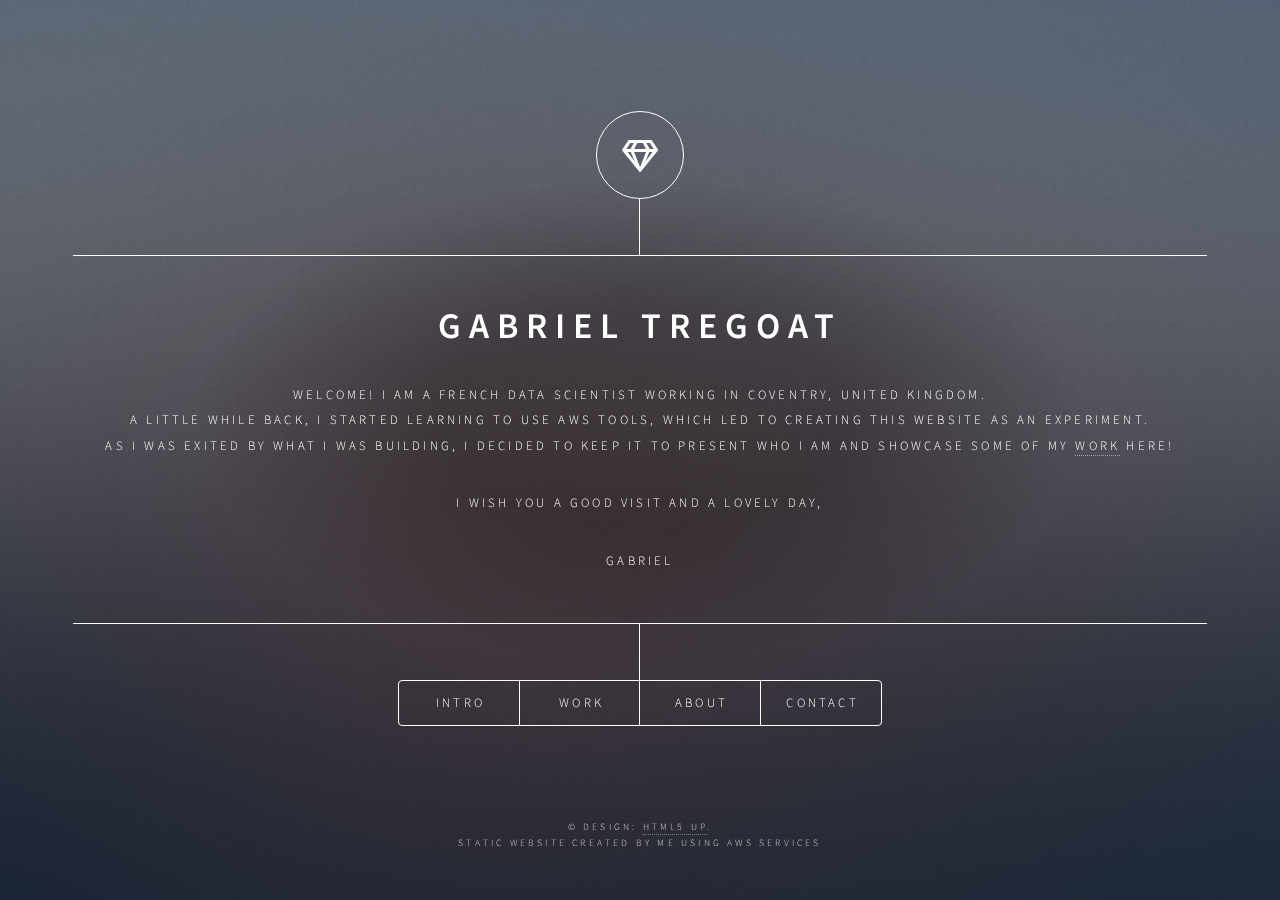
==== commit db76498f: "Removed icons from contact" ====
--- a/index.html
+++ b/index.html
@@ -13,6 +13,49 @@
 		<noscript><link rel="stylesheet" href="assets/css/noscript.css" /></noscript>
 		<link rel="stylesheet" href="assets/css/main.css" />
 		<link rel="shortcut icon" href="images/icon.ico" />
+		<script src="https://ajax.googleapis.com/ajax/libs/jquery/2.1.3/jquery.min.js"></script>
+ 		<script>
+	function submitToAPI(e) {
+       e.preventDefault();
+       var URL = "https://vhhmdretpc.execute-api.eu-west-1.amazonaws.com/live/contactme";
+			console.log("hello")
+            if ($("#email-input").val()=="") {
+                alert ("Please enter your email id");
+                return;
+            }
+
+       var name = $("#name").val();
+	   console.log(name)
+       var email = $("#email").val();
+       var message = $("#message").val();
+       var data = {
+          name : name,
+          email : email,
+          message : message
+        };
+
+       $.ajax({
+         type: "POST",
+         url : "https://vhhmdretpc.execute-api.eu-west-1.amazonaws.com/live/contactme",
+         dataType: "json",
+         crossDomain: "true",
+         contentType: "application/json; charset=utf-8",
+         data: JSON.stringify(data),
+
+
+         success: function () {
+           // clear form and show a success message
+           alert("Successfull");
+           document.getElementById("contact").value = "";
+           location.reload();
+         },
+         error: function () {
+           // show an error message
+           alert("UnSuccessfull");
+         }});
+		}
+	</script>
+
 	</head>
 	<body class="is-preload">
 
@@ -28,9 +71,9 @@
 							<div class="inner">
 								<h1>Gabriel Tregoat</h1>
 								<p><p> Welcome! I am a French data scientist working in Coventry, United Kingdom.
-									A little while back, I started learning
+									<br>A little while back, I started learning
 									to use AWS tools, which led to creating this website
-									as an experiment. As I was exited by what I was building, I decided to keep it to
+									as an experiment.<br>As I was exited by what I was building, I decided to keep it to
 									present who I am and showcase some of my <a href="#work">work</a> here!</p>
 									<p>
 									I wish you a good visit and a lovely day,
@@ -67,7 +110,7 @@
 								</p>
 								<p>
 								My data science journey began when I interned in Telecom ParisTech in 2016. I was working
-								creating an experiment to record EEG signals of people listening to music to retrieve the
+								on creating an experiment to record EEG signals of people listening to music to retrieve the
 								instrument they were focusing on (a paper was <a href="https://www.isca-speech.org/archive/SMM_2019/pdfs/SMM19_paper_17.pdf">published</a>!).
 								</p>
 								<p>
@@ -77,11 +120,9 @@
 								in a problem where feature engineering is key.
 								</p>
 								<p>
-								I am also a Cloud enthusiast (really, its the future, if not the present!). To understand
+								I am also a Cloud enthusiast. To understand
 								it better and to be able to use cloud services, I have started learning AWS services
-								about a year ago (sadly my free trial is over). This website is actually hosted on S3
-								(other services are also used in the process but lets try to avoid a name dropping session
-								in the intro!).
+								a little over a year ago. This website is actually hosted on S3!
 								</p>
 								<p>
 								On a more personal note, I love music and I have been practicing the guitar for around
@@ -182,7 +223,7 @@
 							<tr>
 							<td><img src="images/XGBoost_logo.png" style="width:52%"/>Algorithms with sklearn</td>
 								<td style="word-wrap: break-word;">
-									I use other algorithms in conjunction with scikit learn (e.g. in a pipeline). These
+									I use algorithms from various libraries in conjunction with scikit learn (e.g. in a pipeline). These
 									include XGBoost and Catboost (and I have a catboost test on my kaggle / git account!)
 								</td>
 								</tr>
@@ -207,7 +248,7 @@
 								Explainability</td>
 								<td style="word-wrap: break-word;">
 								My tool of choice for explaining models is SHAP: it helps me explore how a variable influences
-								the model's output, how important the variables are, and gives an idea of what variables
+								a model's output, how important the variables are, and gives an idea of what variables
 								explain a prediction and how they influenced it. Other good tools: LIME, ELI5.
 								</td>
 								</tr>
@@ -226,7 +267,7 @@
 								<td><img src="images/hadoop_logo.png" style="width:100%"/></td>
 								<td style="word-wrap: break-word;">
 								When transforming data, my main tool for heavy lifting is Hadoop, that I use mainly
-								through Impala and Hive SQL languages. I also use web HDFS for custom python libraries
+								through Impala and Hive SQL languages. I also use web HDFS in custom python libraries
 								for optimised data manipulation and loading outside of a hadoop cluster.
 								</td></tr>
 
@@ -241,15 +282,16 @@
 							<td><img src="images/spark_logo.png" style="width:70%; margin-right: 10px; "/></td>
 								<td style="word-wrap: break-word;">
 									I occasionally use spark instead of the combination impala SQL + pandas. If I'm
-									on a machine learning task, I usually end up using toPandas.
+									on a machine learning task, I usually end up using toPandas().
 								</td>
 								</tr>
 
 							<tr>
 							<td><img src="images/aws_logo.png" style="width:70%; margin-right: 10px; "/></td>
 								<td style="word-wrap: break-word;">
-								I currently mainly use serverless services such as s3, lambda, code pipeline... I am currently
-								pursuing the cloud practitioner certification.
+								I mainly use serverless services such as s3 and lambda. For example, this website uses no server
+								that I maintain, gets automatically published when I push to github thanks to CodePipeline, which
+								also invalidates the Cloudfront cache. I also am pursuing the cloud practitioner certification.
 								</td>
 								</tr>
 
@@ -296,27 +338,27 @@
 							<h4 class="section"><img src="images/logo_ecn.png" width=15% align="left" style="vertical-align: middle; margin-right: 10px">
 								Master: Data processing applied to imagery, biomedical and audio </h4>
 							<p>After learning the basics of various engineering topics, I specialised in data processing,
-							mainly out of interest for audio at the time (as I am a musician, and I was doing sound engineering
+							mainly out of interest for audio at the time (I am a musician, and I was sound engineer
 							at a few concerts). This computer science speciality was heavy in Matlab and
-							included machine learning courses which led me to pursue an internship
+							included machine learning courses, which led me to pursue an internship
 							then a career in this field.
 							</p>
 
 							<h4 class="section"><img src="images/logo_audencia.png" width=20% align="left" style="vertical-align: middle; margin-right: 10px">
 								Master: business management</h4>
 							<p>I studied business in parallel to my engineering education. After general business courses
-							on a number of topics such as marketing and finance, I majored in management control as I
-							strive to understand how operations are run, how all parts of a company tie together and
+							on a number of topics such as marketing and finance, I majored in management control. This helped
+							me understand how operations are run, how all parts of a company tie together and
 							how I can help with my technical skills.
 							</p>
 
 							<h4 class="section"><img src="images/boston-university-logo.png" width=12% align="left" style="vertical-align: middle; margin-right: 10px">
 								Business management semester</h4>
 							<p>I went to Boston University (Massachusetts, USA) to improve my business knowledge in
-							several fields I was interested in, as well as see how things are done abroad. Among other things, I
-							followed a course on startup finance where I learned to draft business plans to evaluate
-							the benefits of a project, which perfected my financial piloting skills acquired at Audencia.
-							I also learned project management techniques, of which I now follow the Agile methodology.
+							several fields I was interested in and see how things are done abroad. Among other topics, I
+							followed a course on startup finance. There, I learned to draft business plans to evaluate
+							the benefits of a project, perfecting my financial piloting skills acquired at Audencia.
+							I also studied project management techniques, of which I now follow the Agile methodology.
 							</p>
 
 
@@ -345,12 +387,6 @@
 										<li><input type="reset" value="Reset" /></li>
 									</ul>
 								</form>
-								<ul class="icons">
-									<li><a href="#" class="icon brands fa-twitter"><span class="label">Twitter</span></a></li>
-									<li><a href="#" class="icon brands fa-facebook-f"><span class="label">Facebook</span></a></li>
-									<li><a href="#" class="icon brands fa-instagram"><span class="label">Instagram</span></a></li>
-									<li><a href="#" class="icon brands fa-github"><span class="label">GitHub</span></a></li>
-								</ul>
 							</article>
 
 						<!-- Elements -->
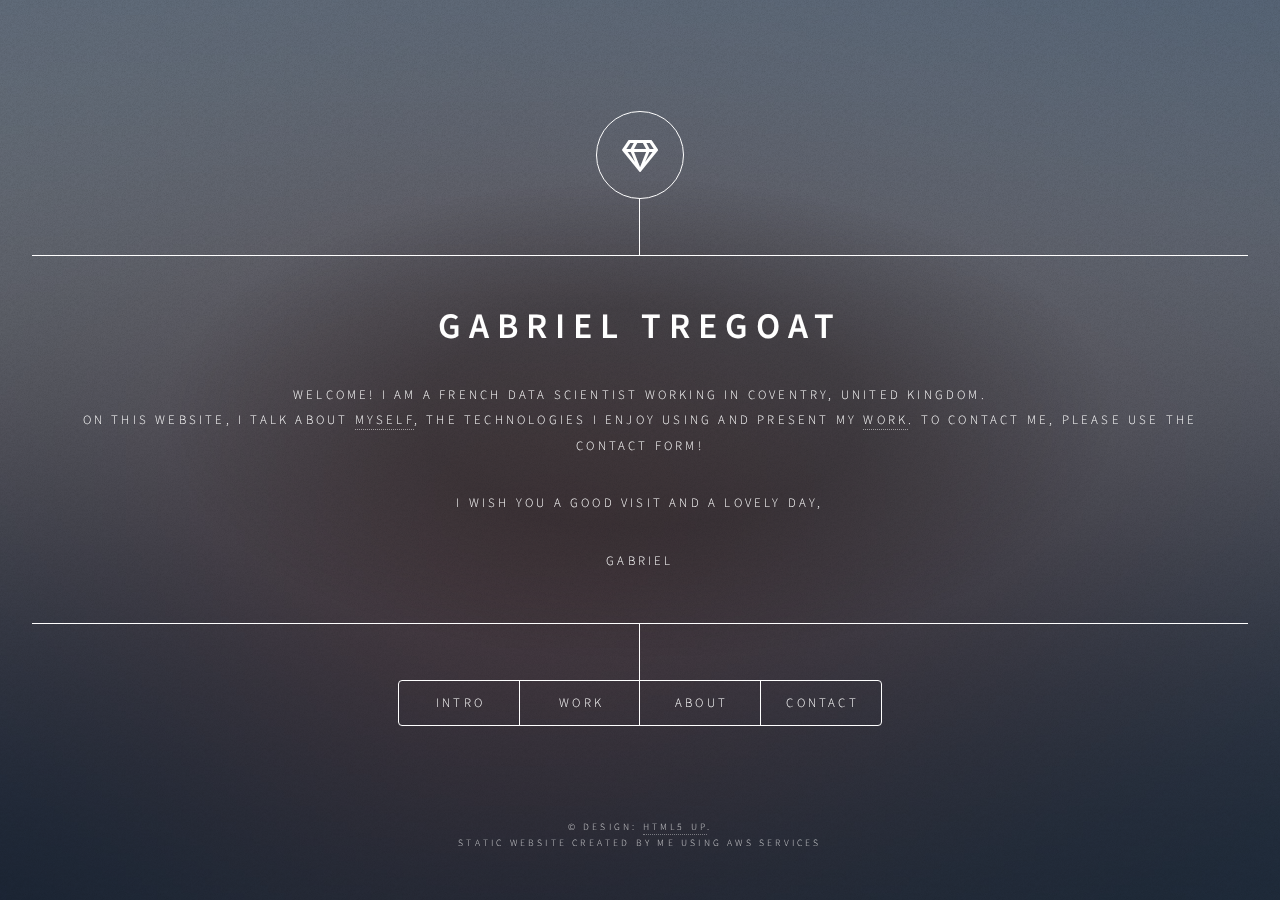
==== commit feca2f03: "Changed the intro to something a little more professional" ====
--- a/index.html
+++ b/index.html
@@ -71,10 +71,8 @@
 							<div class="inner">
 								<h1>Gabriel Tregoat</h1>
 								<p><p> Welcome! I am a French data scientist working in Coventry, United Kingdom.
-									<br>A little while back, I started learning
-									to use AWS tools, which led to creating this website
-									as an experiment.<br>As I was exited by what I was building, I decided to keep it to
-									present who I am and showcase some of my <a href="#work">work</a> here!</p>
+								<br>On this website, I talk about <a href="#about">myself</a>, the technologies I enjoy
+								using and present my <a href="#work">work</a>. To contact me, please use the contact form!</p>
 									<p>
 									I wish you a good visit and a lovely day,
 									</p>
@@ -144,11 +142,17 @@
 								<a> <a href="https://github.com/gtregoat">Link to my GitHub account</a> </a></p>
 								<p>Projects on my github include:
 								<ul>
-								  <li>Kaggle's titanic dataset with Spark on databricks</li>
-								  <li>Catboost test: how it performs and model inspection intefrations (e.g. SHAP)</li>
-							      <li>Quarantine popups, a Kivy (python) app that reminds me to exercise when I work from home.</li>
+								  <li>Kaggle's titanic dataset with Spark on databricks
+									  <a href="https://github.com/gtregoat/Kaggle-s-titanic-with-databricks"> (link) </a></li>
+								  <li>Catboost test: how it performs and model inspection intefrations (e.g. SHAP)
+								  <a href="https://github.com/gtregoat/catboost-experiment"> (link) </a></li>
+							      <li>Quarantine popups, a Kivy (python) app that reminds me to exercise when I work from home.
+								  <a href="https://github.com/gtregoat/quarantine-popups"> (link) </a></li>
 								  <li>This website, for which every push to master triggers a build and pushes it
-								  to s3. </li>
+								  to s3.
+								  <a href="https://github.com/gtregoat/personal_website"> (link) </a> </li>
+								  <li>Code for a text classifier using deep learning and Keras.
+								  <a href="https://github.com/gtregoat/keras_text_classifier"> (link) </a></li>
 								</ul>
 								</p>
 								<!-- Kaggle -->
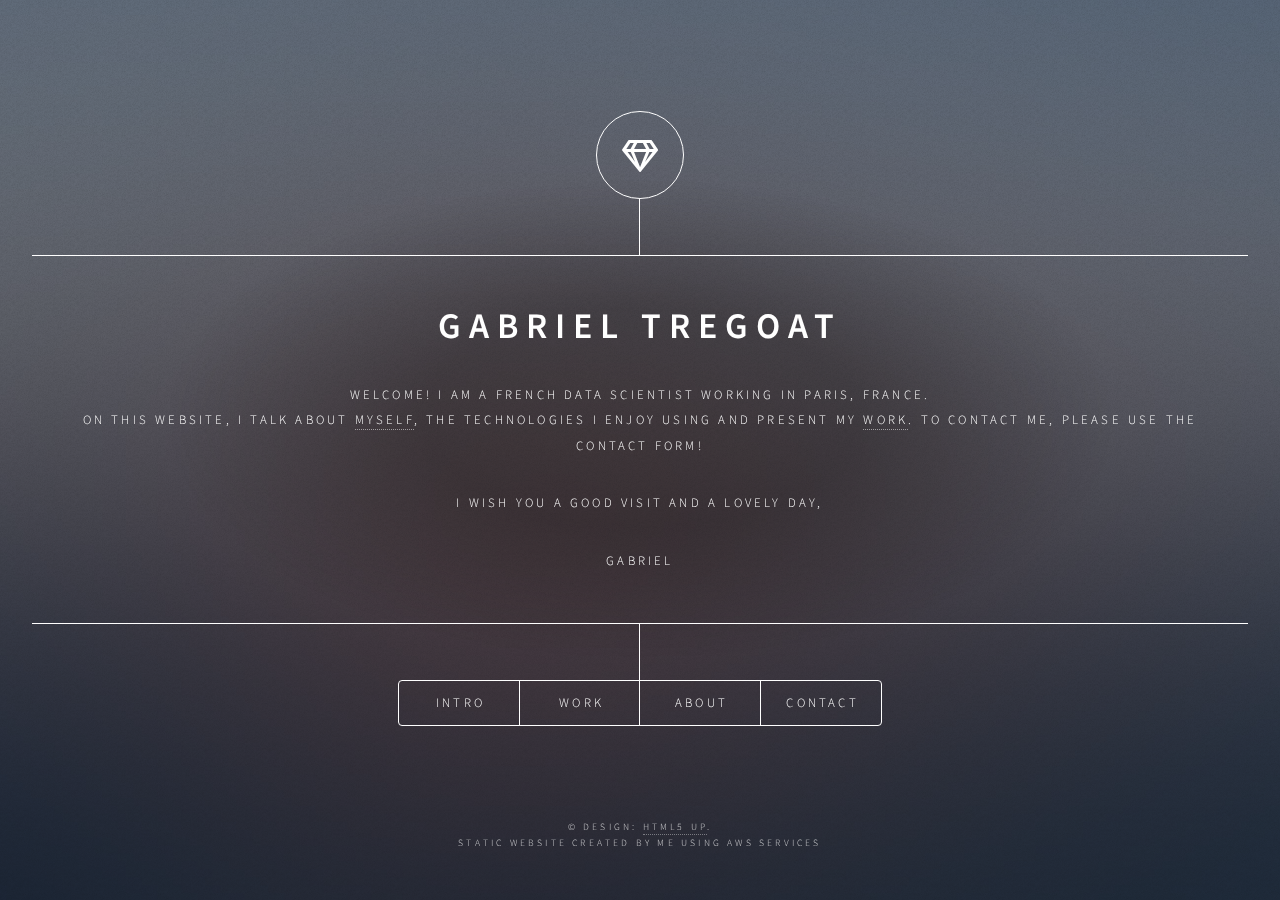
==== commit e8d50cc2: "Updated to reflect my new position at Ekimetrics." ====
--- a/index.html
+++ b/index.html
@@ -70,7 +70,7 @@
 						<div class="content">
 							<div class="inner">
 								<h1>Gabriel Tregoat</h1>
-								<p><p> Welcome! I am a French data scientist working in Coventry, United Kingdom.
+								<p><p> Welcome! I am a French data scientist working in Paris, France.
 								<br>On this website, I talk about <a href="#about">myself</a>, the technologies I enjoy
 								using and present my <a href="#work">work</a>. To contact me, please use the contact form!</p>
 									<p>
@@ -100,8 +100,18 @@
 								<h2 class="major">Intro</h2>
 								<span class="image intro"><img src="images/me.jpg" alt="" /></span>
 								<p style="margin-top: 30px">
-								I am a data scientist working for Shell Energy in Coventry, United Kingdom, where I moved
-								3 years ago. Originally from Paris, I went to study in Nantes to get a master's degree in
+								I am a data scientist / machine learning engineer working for Ekimetrics in Paris, France.
+								I lead complex data projects on a wide range of subjects such as NLP, churn and computer
+								vision.
+								<p>
+								Previously, I was working at Shell Energy in Coventry, United Kingdom, for over 3 years. As
+								data scientist there, I worked in cross-functional teams and learned about building NLP
+								and churn models, deploying them in data pipelines using CI/CD and MLOps. Since then,
+								I've been particularly interested in applying data engineering tools and techniques to
+								make model predictions available and create / adapt dev ops principles to machine learning
+								based projects.
+								</p>
+								Originally from Paris, I went to study in Nantes to get a master's degree in
 								engineering from Ecole Centrale de Nantes and another in business management from Audencia
 								Business School. I then moved to the United States for a semester in Boston University,
 								before joining Shell Energy in September 2017.
@@ -153,6 +163,11 @@
 								  <a href="https://github.com/gtregoat/personal_website"> (link) </a> </li>
 								  <li>Code for a text classifier using deep learning and Keras.
 								  <a href="https://github.com/gtregoat/keras_text_classifier"> (link) </a></li>
+								<li>treegoat: helper functions to help with kaggle competitions or personal projects.
+								Currently contains an NLP helper class that when inherited allows to build custom
+								tensorflow/keras models while handling the tokenizing and label formatting.
+								<a href="https://github.com/gtregoat/treegoat"> (link) </a>
+								</li>
 								</ul>
 								</p>
 								<!-- Kaggle -->
@@ -160,16 +175,28 @@
 								<a> <a href="https://www.kaggle.com/gtregoat">Link to my Kaggle profile</a> </a></p>
 								<p>Projects on Kaggle:
 								<ul>
-								  <li>Catboost notebook on the titanic dataset</li>
+								  <li>Image classification for gender detection using tensorflow v2 trained on >200,000 images (GPU), 96% accuracy.
+									  <a href="https://www.kaggle.com/gtregoat/image-classification-with-tensorflow-v2">(link)</a></li>
+								  <li>Catboost notebook on the titanic dataset <a href="https://www.kaggle.com/gtregoat/testing-catboost-on-the-titanic-dataset">(link)</a></li>
 								  <li>spooky author identification (using fasttext, no notebook available)</li>
 								</ul>
 								</p>
+								<!-- Publications -->
+								<h3 class="sections"> Publications</h3>
+								<li>Workshop on Speech, Music and Mind 2019: <a href="https://www.isca-speech.org/archive/SMM_2019/pdfs/SMM19_paper_17.pdf">
+									MAD-EEG: an EEG dataset for decoding auditory attention to a target instrument in polyphonic music.
+								</a></li>
 							</article>
 
 						<!-- About -->
 							<article id="about">
 								<h2 class="major">About</h2>
 								<span class="image main"><img src="images/about.jpg" alt="" /></span>
+							<h3 class="section">
+							Linked In
+							</h3>
+								<a href="https://www.linkedin.com/in/gabriel-trégoat/">https://www.linkedin.com/in/gabriel-trégoat/</a>
+								<br></br>
 							<h3 class="section">
 							Technology stack
 							</h3>
@@ -410,7 +437,7 @@
 									<h6>Heading Level 6</h6>
 									<hr />
 									<h4>Blockquote</h4>
-									<blockquote>Fringilla nisl. Donec accumsan interdum nisi, quis tincidunt felis sagittis eget tempus euismod. Vestibulum ante ipsum primis in faucibus vestibulum. Blandit adipiscing eu felis iaculis volutpat ac adipiscing accumsan faucibus. Vestibulum ante ipsum primis in faucibus lorem ipsum dolor sit amet nullam adipiscing eu felis.</blockquote>
+									<blockquote></blockquote>
 									<h4>Preformatted</h4>
 									<pre><code>i = 0;
 
